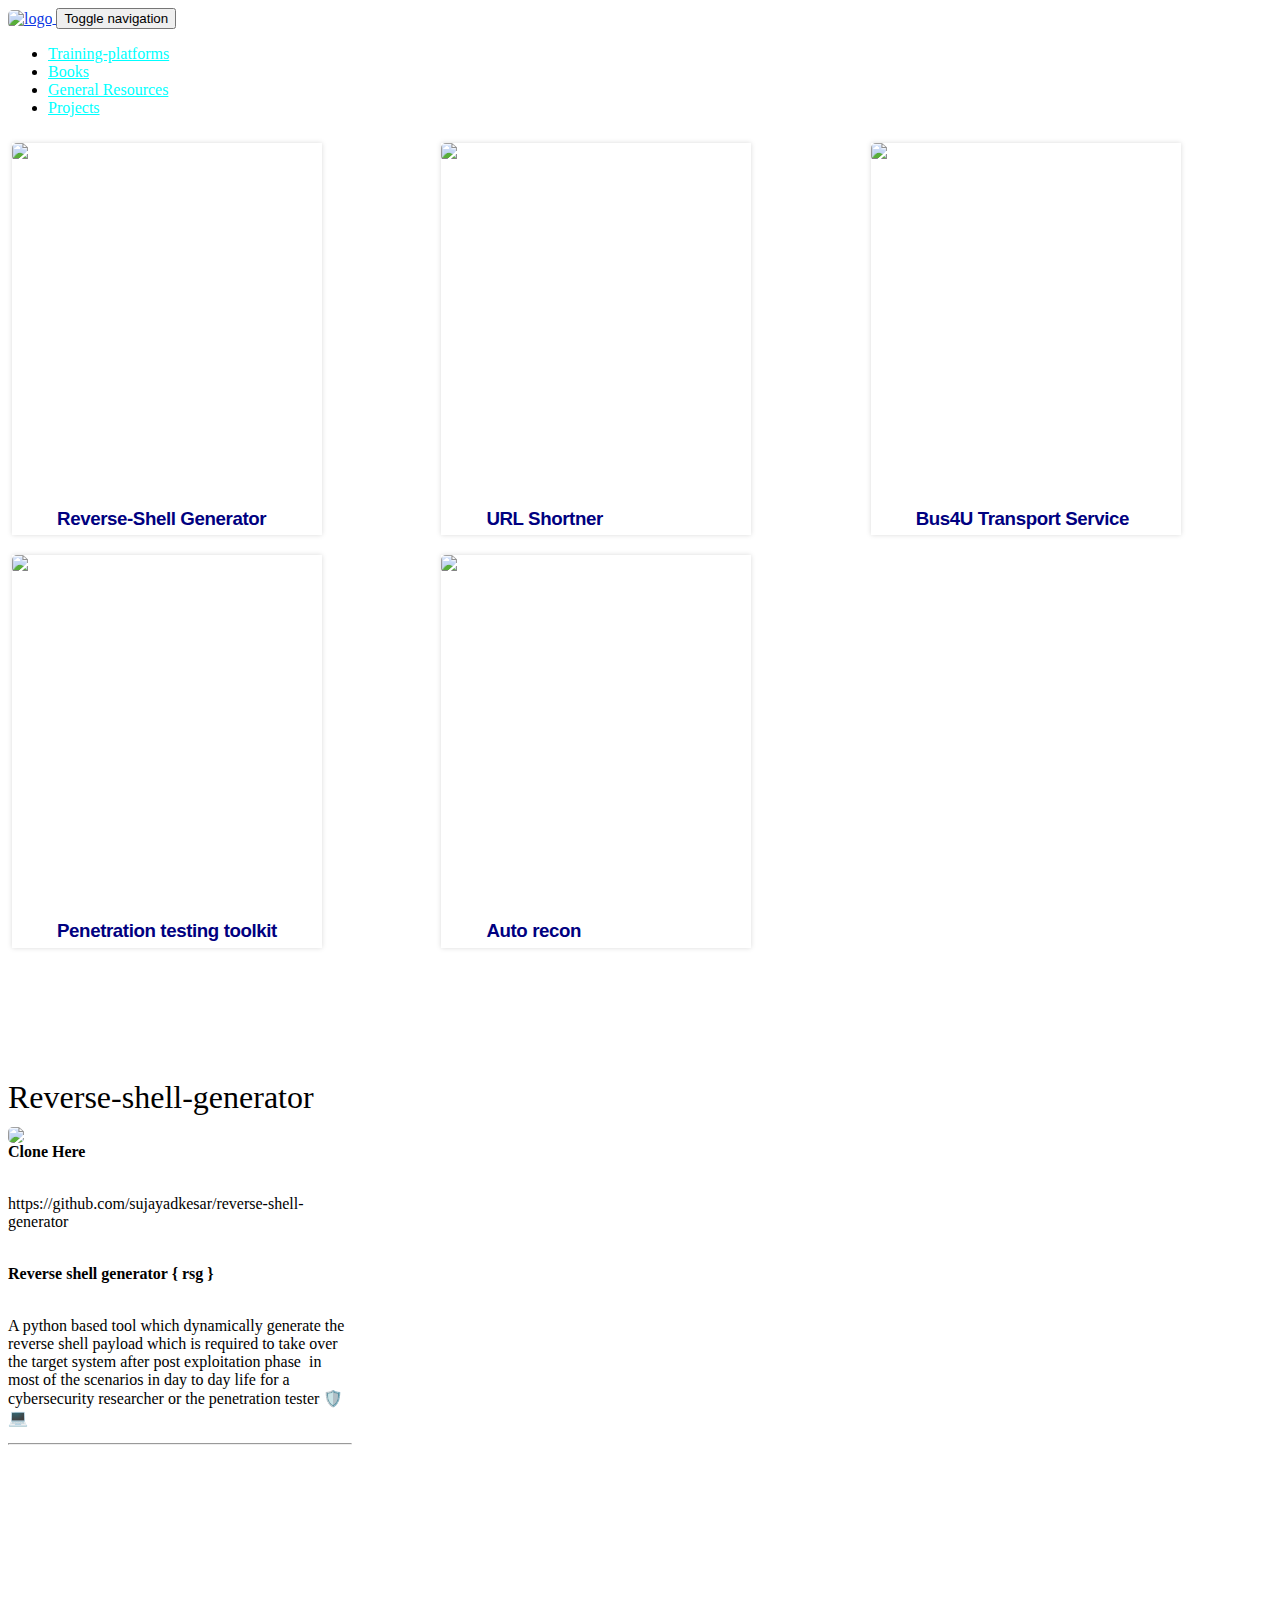
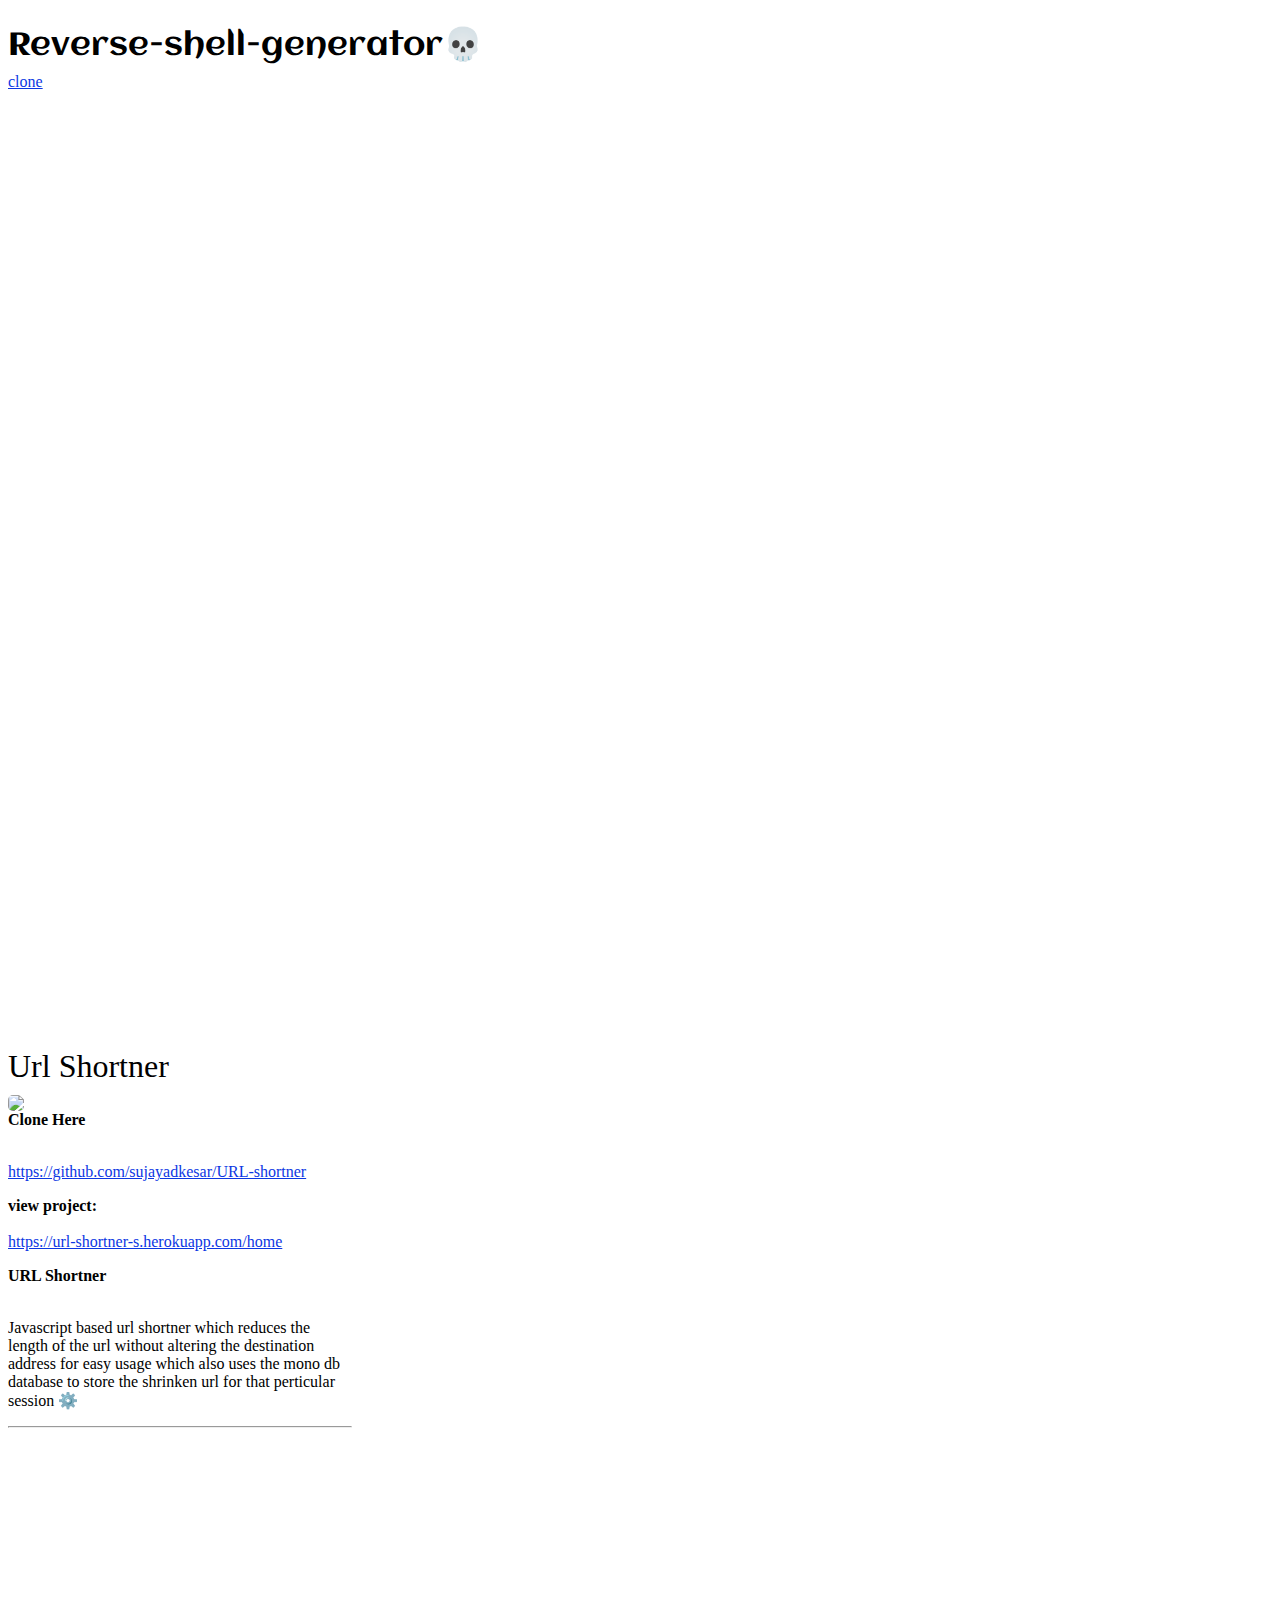
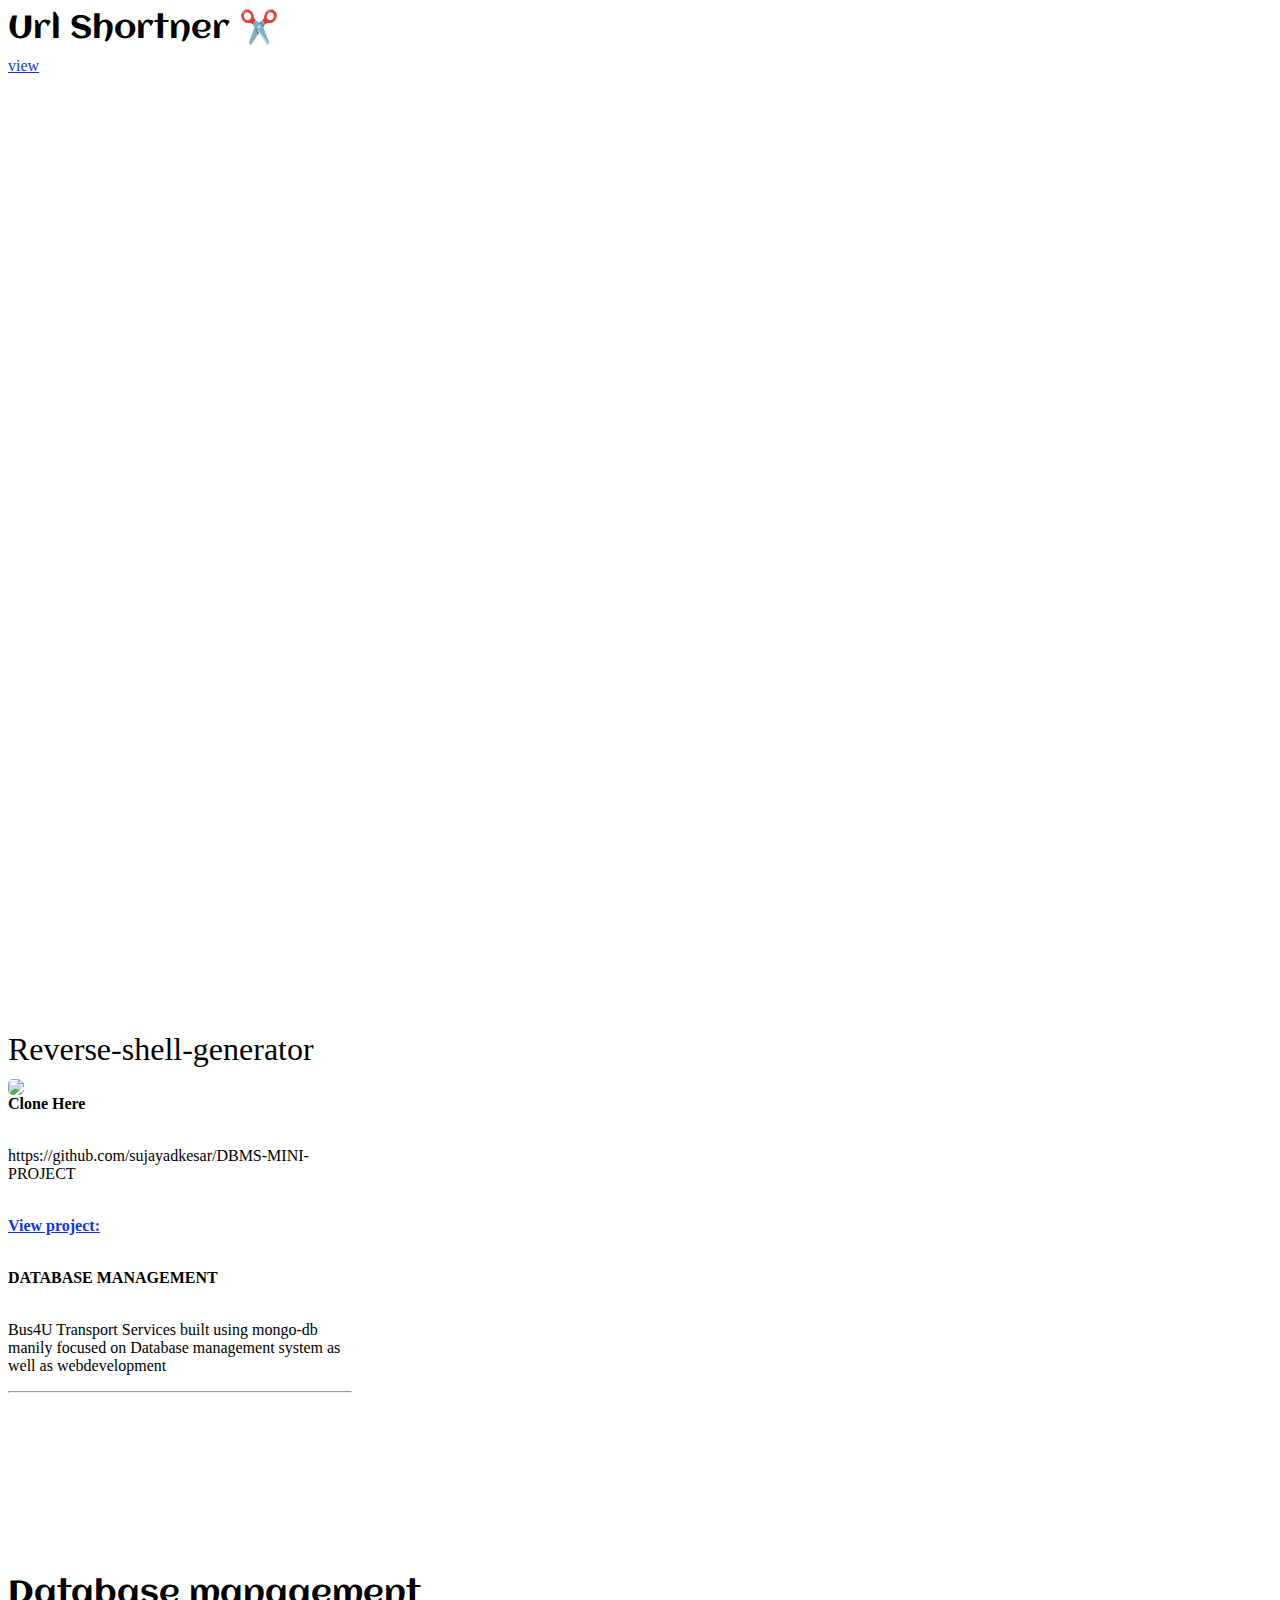
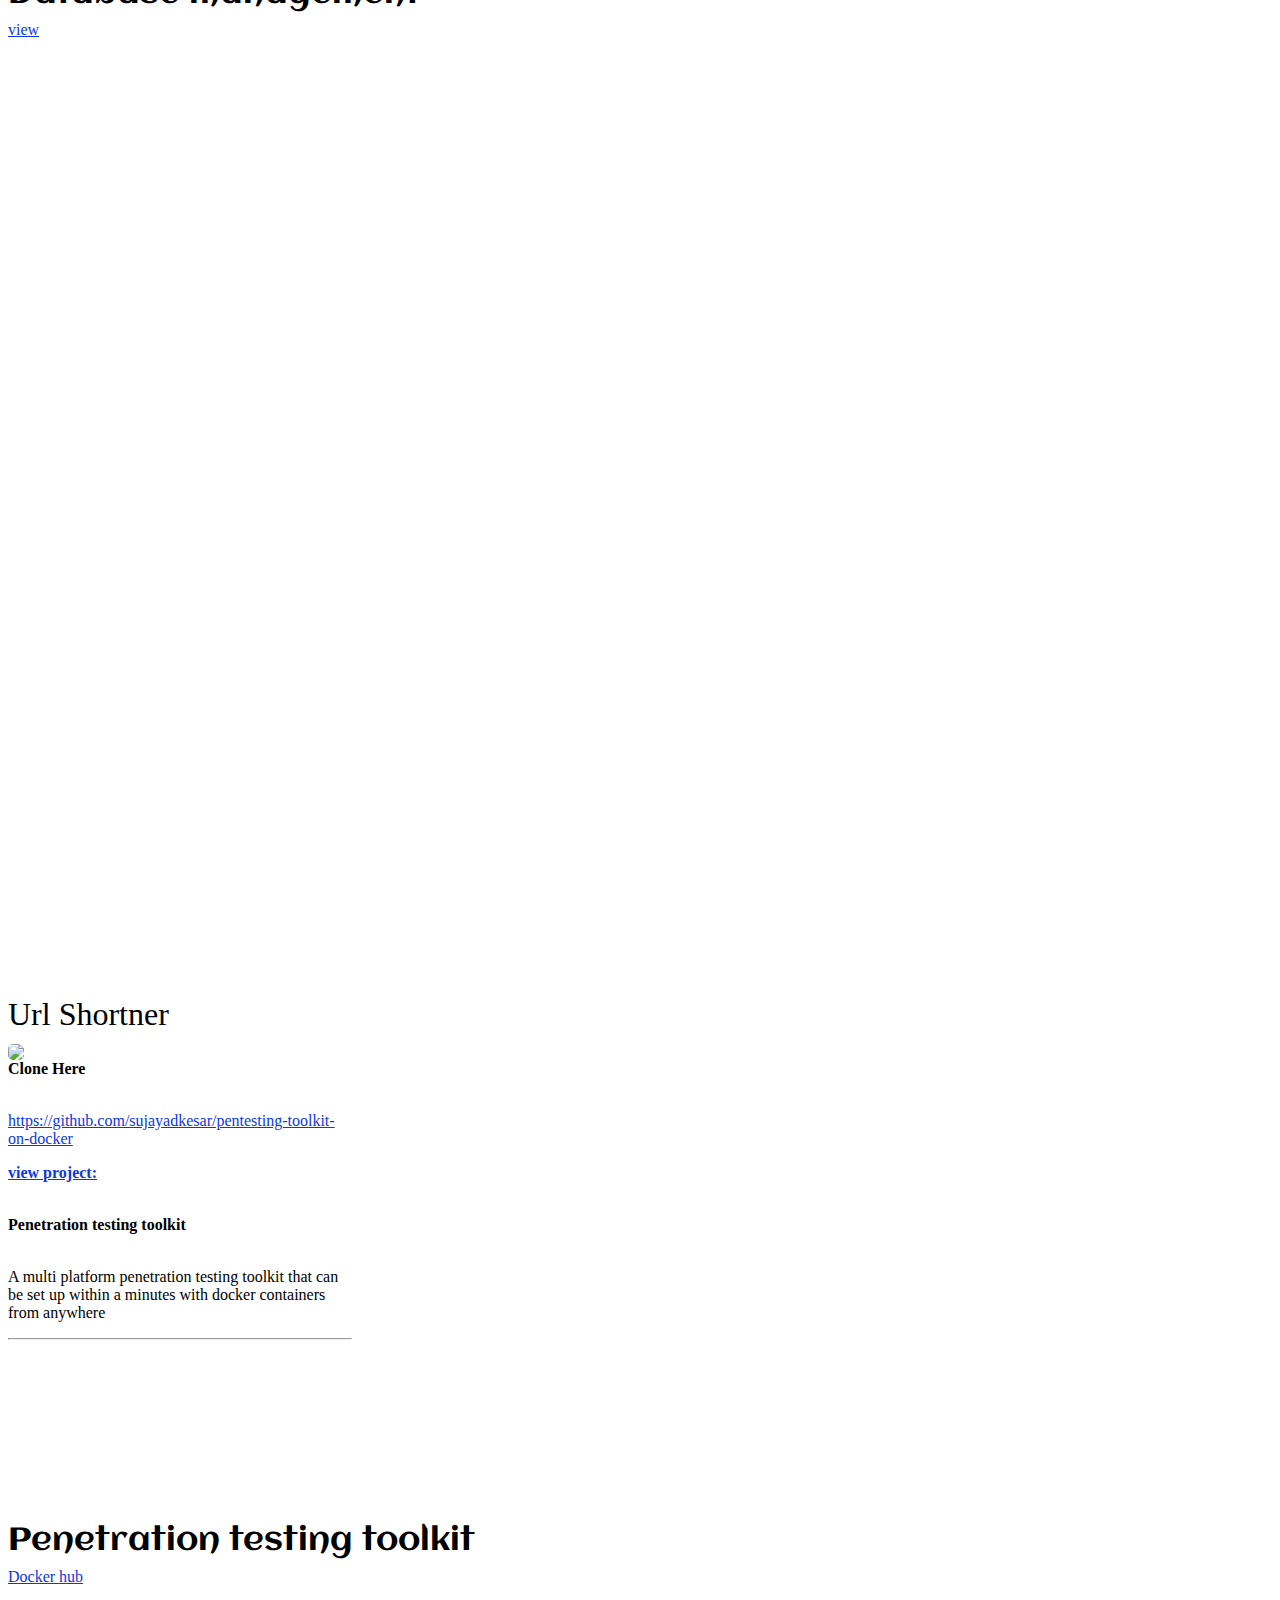
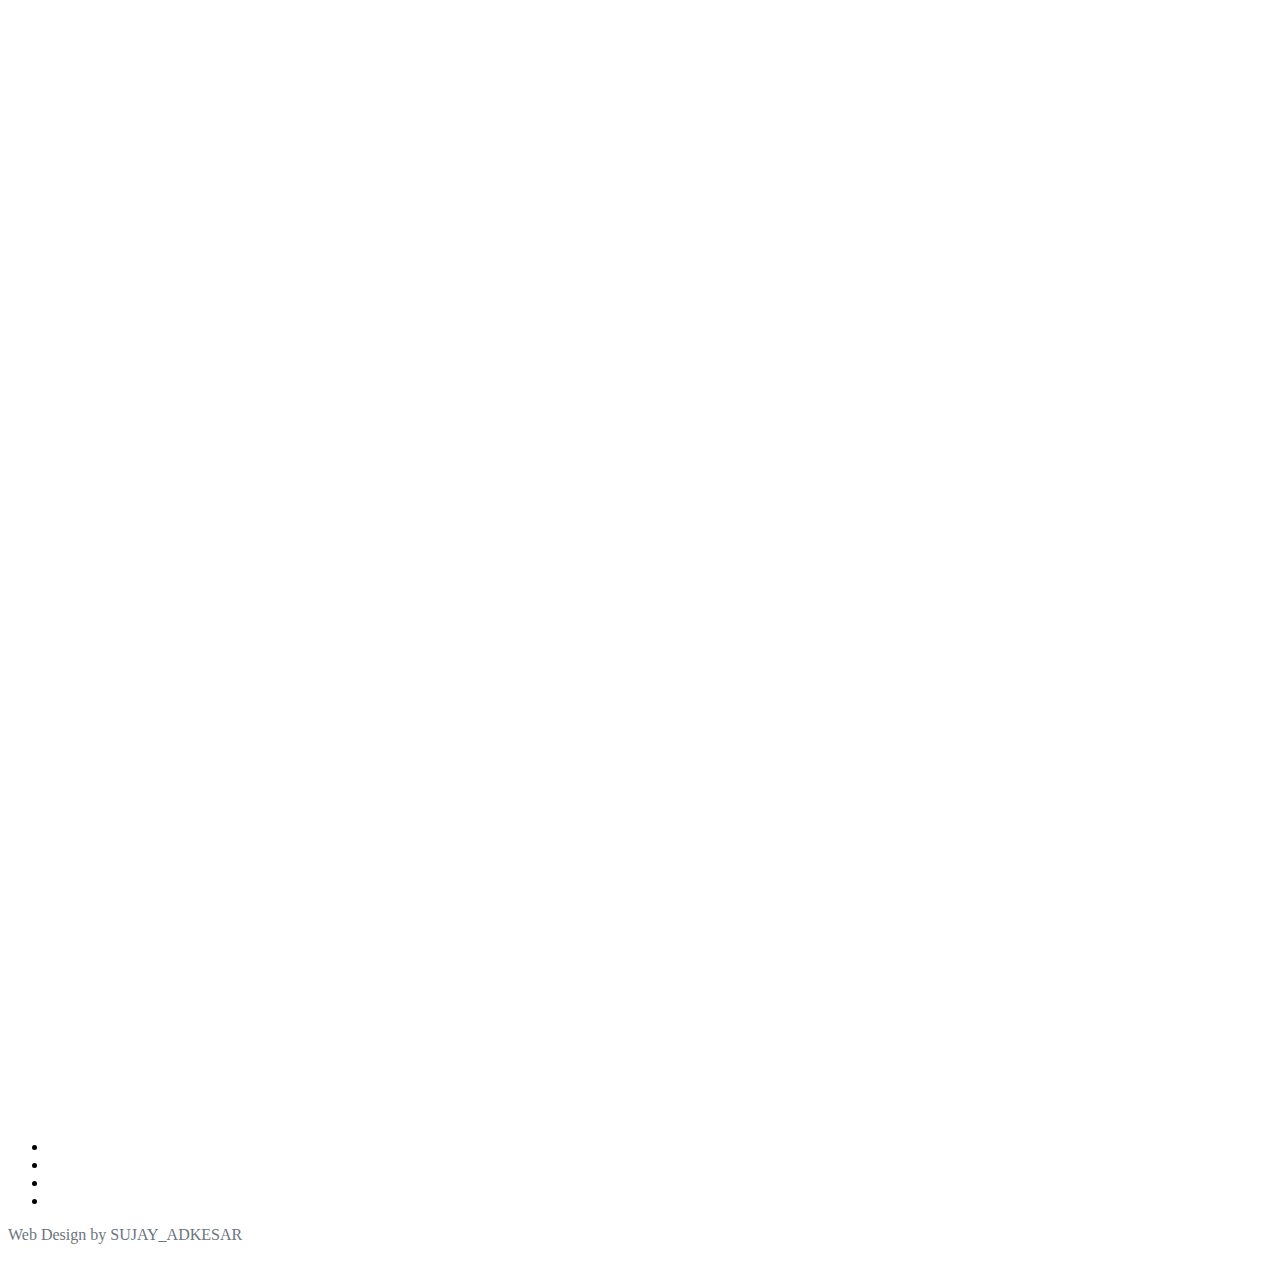
==== all-directories/portfolio-project-export/index.html @ 976db689 "updates" ====
<!DOCTYPE html>
<html lang="en">

<head>
    <meta charset="utf-8">
    <meta name="viewport" content="width=device-width, initial-scale=1.0, shrink-to-fit=no">
    <title>Projects</title>
    <link rel="icon" href="../../images/Screenshot 2022-08-11 130656.png">
    <link rel="stylesheet" href="assets/bootstrap/css/bootstrap.min.css">
    <link rel="stylesheet" href="https://fonts.googleapis.com/css?family=Aclonica&amp;display=swap">
    <link rel="stylesheet" href="assets/fonts/font-awesome.min.css">
    <link rel="stylesheet" href="assets/fonts/material-icons.min.css">
    <link rel="stylesheet" href="assets/css/Material-Card-.css">
    <link rel="stylesheet" href="assets/css/Navbar-Centered-Links-icons.css">
    <link rel="stylesheet" href="assets/css/Recipe-Card.css">
    <link rel="stylesheet" href="assets/css/Responsive-UI-Card-02.css">
    <link rel="stylesheet" href="assets/css/Video-Parallax-Background-v2-multiple-parallax.css">
    <link rel="stylesheet" href="assets/css/Video-Responsive.css">


    <link rel="stylesheet" href="https://fonts.googleapis.com/css?family=Titillium+Web:300,400,400i,600,700">
    <link rel="stylesheet" href="https://cdn.jsdelivr.net/gh/fancyapps/fancybox@3.5.2/dist/jquery.fancybox.min.css">
    <link rel="stylesheet" href="../project-overview/assets/css/Animated-Filterable-Gallery.css">
    <link rel="stylesheet" href="../project-overview/assets/css/Basic-fancyBox-Gallery-v2.css">
    <link rel="stylesheet" href="../project-overview/assets/css/Bold-BS4-Image-Caption-Hover-Effect-2.css">
    <link rel="stylesheet" href="../project-overview/https://cdnjs.cloudflare.com/ajax/libs/baguettebox.js/1.11.1/baguetteBox.min.css">
    <link rel="stylesheet" href="../project-overview/assets/css/Masonry-gallery-cards-responsive.css">
    <link rel="stylesheet" href="../project-overview/assets/css/News-Cards-4-Columns-v2.css">
</head>

<body>
    <nav class="navbar navbar-light navbar-expand-md py-3" >
        <div class="container" >
            <a class="navbar-brand d-flex align-items-center" href="../../index.html">
               <img src="../../images/Screenshot 2022-08-11 130656.png" alt="logo" height="50px" width="50px">
            </a>
                    <button data-bs-toggle="collapse" class="navbar-toggler" data-bs-target="#navcol-3"><span class="visually-hidden">Toggle navigation</span><span class="navbar-toggler-icon"></span></button>
            <div class="collapse navbar-collapse" id="navcol-3">
                <ul class="navbar-nav mx-auto">
                    <li class="nav-item"><a class="nav-link active" href="#landme" style="color:cyan;">Training-platforms</a></li>
                    <li class="nav-item"><a class="nav-link" href="#landme" style="color:cyan;">Books</a></li>
                    <li class="nav-item"><a class="nav-link" href="#landme" style="color:cyan;">General Resources</a></li>
                    <li class="nav-item"><a class="nav-link" href="./all-directories/portfolio-project-export/index.html" style="color:cyan;">Projects</a></li>
                    <!-- </ul><button class="btn btn-warning" type="button">Home</button> -->
            </div>
        </div>
    </nav>


    <body><div class="container">
        <div class="row">
      
      
      
          <div class="col-md-6 col-lg-4 col-xl-3">
            <figure class="snip1527">
              <div class="image" style="height:365px;">
                <img src="https://camo.githubusercontent.com/9c1bce57bb8de6b624ea1bb76d6ec90e632402fc434493b2520ff3955e6ed17c/68747470733a2f2f6e756c6c736563746f722e636f2f77702d636f6e74656e742f75706c6f6164732f323031372f31322f426173682d6e65772e73685f2e706e67"
                  alt="pr-sample25" />
                </div>
                <h3 style="color:navy; padding-left: 45px;">Reverse-Shell Generator</h3>
              <a href="#"></a>
            </figure>
          </div>
      
      
          <div class="col-md-6 col-lg-4 col-xl-3">
            <figure class="snip1527">
              <div class="image" style="height:365px;">
                <img src="https://github.com/sujayadkesar/portfolio/blob/main/all-directories/portfolio-project-export/assets/img/url.png?raw=true"
                  alt="pr-sample25" />
                </div>
                <h3 style="color:navy; padding-left: 45px;">URL Shortner</h3>
              <a href="#"></a>
            </figure>
          </div>
      
      
          <div class="col-md-6 col-lg-4 col-xl-3">
            <figure class="snip1527">
              <div class="image" style="height:365px;">
                <img src="https://github.com/sujayadkesar/portfolio/blob/main/all-directories/portfolio-project-export/assets/img/dbms.jpg?raw=true"
                  alt="pr-sample25" />
                </div>
                <h3 style="color:navy; padding-left: 45px;">Bus4U Transport Service</h3>
              <a href="#"></a>
            </figure>
          </div>
      
          
      
          <div class="col-md-6 col-lg-4 col-xl-3">
            <figure class="snip1527">
              <div class="image" style="height:365px;">
                <img src="https://github.com/sujayadkesar/portfolio/blob/main/all-directories/portfolio-project-export/assets/img/docker.png?raw=true"
                  alt="pr-sample25" />
                </div>
                <h3 style="color:navy; padding-left: 45px;">Penetration testing toolkit</h3>
              <a href="#"></a>
            </figure>
          </div>
      
      
      
          <div class="col-md-6 col-lg-4 col-xl-3">
            <figure class="snip1527">
              <div class="image" style="height:365px;">
                <img src="https://user-images.githubusercontent.com/95465072/191881886-b688a3a4-9649-45e2-a0d3-4bf0e55a912a.png"
                  alt="pr-sample25" />
                </div>
                <h3 style="color:navy; padding-left: 45px;">Auto recon</h3>
              <a href="#"></a>
            </figure>
          </div>
      
      
      
        </div>
      </div>






    <section style="padding-top: 120px;">
        <h1>Reverse-shell-generator</h1>
        <div class="container">
            <div class="row">
                <div class="col-md-4" style="width: 355px;">
                    <div class="blog-card blog-card-blog" style="width: 342.6px;">
                        <div class="blog-card-image"><a href="#"><img class="img-fluid img" src="https://camo.githubusercontent.com/9c1bce57bb8de6b624ea1bb76d6ec90e632402fc434493b2520ff3955e6ed17c/68747470733a2f2f6e756c6c736563746f722e636f2f77702d636f6e74656e742f75706c6f6164732f323031372f31322f426173682d6e65772e73685f2e706e67" /></a>
                            <div class="ripple-cont"></div>
                        </div>
                        <div class="blog-table" style="width: 343.6px;">
                            <p style="font-weight: bold;" >Clone Here</p>
                            <p><br/>https://github.com/sujayadkesar/reverse-shell-generator<br /><br /></p>
                            <p style="font-weight: bold;" >Reverse shell generator { rsg }</p>
                            <p><br />A python based tool which dynamically generate the reverse shell payload which is required to take over the target system after post exploitation phase  in most of the scenarios in day to day life for a cybersecurity researcher or the penetration tester 🛡️💻 <br /></p>
                            <hr />
                            <h4 class="blog-card-caption" style="margin: -31px 0px 8px;margin-bottom: -6px;margin-top: -26px;"></h4>
                        </div>
                    </div>
                </div>
            </div>
        </div>
    </section>
   
    <div style="padding-top: 200px;">
        <div class="parallax">
            <div class="container d-flex justify-content-center align-items-center parallax-content" style="height:100vh;">
                <div class="col-12 col-md-10 col-lg-8 d-flex justify-content-center flex-column">
                    <h1 style="font-family: Aclonica, sans-serif;color: var(--bs-gray-200);">Reverse-shell-generator💀</h1>
                    <div class="row">
                        <div class="col-md-3 d-flex justify-content-start ps-sm-5 pe-sm-5"><a class="btn btn-warning" role="button" href="https://github.com/sujayadkesar/reverse-shell-generator">clone</a></div>
                    </div>
                </div>
            </div>
          <div class="parallax-placeholder" style="background-image:url(&quot;assets/img/rsg.png&quot;);"></div>
        </div>
    </div>




    <section style="padding-top: 120px;">
        <h1>Url Shortner</h1>
        <div class="container">
            <div class="row">
                <div class="col-md-4" style="width: 355px;">
                    <div class="blog-card blog-card-blog" style="width: 342.6px;">
                        <div class="blog-card-image"><a href="#"><img class="img-fluid img" src="./assets/img/url.png" /></a>
                            <div class="ripple-cont"></div>
                        </div>
                        <div class="blog-table" style="width: 343.6px;">
                            <p style="font-weight: bold;" >Clone Here</p>
                            <p><br/> <a href="https://github.com/sujayadkesar/URL-shortner">https://github.com/sujayadkesar/URL-shortner</a> <br> <p> <b>view project:</b> <br><br> <a href="https://url-shortner-s.herokuapp.com/home">https://url-shortner-s.herokuapp.com/home</a> <br> </p></p>
                            <p style="font-weight: bold;" >URL Shortner</p>
                            <p><br />Javascript based url shortner which reduces the length of the url without altering the destination address for easy usage which also uses the mono db database to store the shrinken url for that perticular session ⚙️<br /></p>
                            <hr />
                            <h4 class="blog-card-caption" style="margin: -31px 0px 8px;margin-bottom: -6px;margin-top: -26px;"></h4>
                        </div>
                    </div>
                </div>
            </div>
        </div>
    </section>


    <div style="padding-top: 200px;">
        <div class="parallax">
            <div class="container d-flex justify-content-center align-items-center parallax-content" style="height:100vh;">
                <div class="col-12 col-md-10 col-lg-8 d-flex justify-content-center flex-column">
                    <h1 style="font-family: Aclonica, sans-serif;color: var(--bs-gray-200);">Url Shortner ✂️</h1>
                    <div class="row">
                        <div class="col-md-3 d-flex justify-content-start ps-sm-5 pe-sm-5"><a class="btn btn-warning" role="button" href="https://url-shortner-s.herokuapp.com/home">view</a></div>
                    </div>
                </div>
            </div>
            <div class="parallax-placeholder" style="background-image:url(&quot;assets/img/urlshortner.jpeg&quot;);"></div>
        </div>
    </div>


    <section style="padding-top: 120px;">
        <h1>Reverse-shell-generator</h1>
        <div class="container">
            <div class="row">
                <div class="col-md-4" style="width: 355px;">
                    <div class="blog-card blog-card-blog" style="width: 342.6px;">
                        <div class="blog-card-image"><a href="#"><img class="img-fluid img" src="./assets/img/dbms.jpg" /></a>
                            <div class="ripple-cont"></div>
                        </div>
                        <div class="blog-table" style="width: 343.6px;">
                            <p style="font-weight: bold;" >Clone Here</p>
                            <p><br/>https://github.com/sujayadkesar/DBMS-MINI-PROJECT <br><br> </p>
                            <p><a href="https://github.com/sujayadkesar/DBMS-MINI-PROJECT"><b>View project: <br><br></b> </a></p>
                            <p style="font-weight: bold;" >DATABASE MANAGEMENT</p>
                            <p><br />Bus4U Transport Services built using mongo-db manily focused on Database management system as well as webdevelopment <br /></p>
                            <hr />
                            <h4 class="blog-card-caption" style="margin: -31px 0px 8px;margin-bottom: -6px;margin-top: -26px;"></h4>
                        </div>
                    </div>
                </div>
            </div>
        </div>
    </section>


    <div style="padding-top: 200px;">
        <div class="parallax">
            <div class="container d-flex justify-content-center align-items-center parallax-content" style="height:100vh;">
                <div class="col-12 col-md-10 col-lg-8 d-flex justify-content-center flex-column">
                    <h1 style="font-family: Aclonica, sans-serif;color: var(--bs-gray-200);">Database management&nbsp;</h1>
                    <div class="row">
                        <div class="col-md-3 d-flex justify-content-start ps-sm-5 pe-sm-5"><a class="btn btn-warning" role="button" href="https://github.com/sujayadkesar/DBMS-MINI-PROJECT">view</a></div>
                    </div>
                </div>
            </div>
            <div class="parallax-placeholder" style="background-image:url(&quot;assets/img/db.png&quot;);"></div>
        </div>
    </div>



    <section style="padding-top: 120px;">
        <h1>Url Shortner</h1>
        <div class="container">
            <div class="row">
                <div class="col-md-4" style="width: 355px;">
                    <div class="blog-card blog-card-blog" style="width: 342.6px;">
                        <div class="blog-card-image"><a href="#"><img class="img-fluid img" src="./assets/img/docker.png" /></a>
                            <div class="ripple-cont"></div>
                        </div>
                        <div class="blog-table" style="width: 343.6px;">
                            <p style="font-weight: bold;" >Clone Here</p>
                            <p><br/> <a href="https://github.com/sujayadkesar/pentesting-toolkit-on-docker">https://github.com/sujayadkesar/pentesting-toolkit-on-docker</a> <br> <p> <b> <a href="https://hub.docker.com/r/sujayadkesar/penetration-testing-toolkit">view project:</b></a> <br><br>  </p></p>
                            <p style="font-weight: bold;" >Penetration testing toolkit</p>
                            <p><br />A multi platform penetration testing toolkit that can be set up within a minutes with docker containers from anywhere<br /></p>
                            <hr />
                            <h4 class="blog-card-caption" style="margin: -31px 0px 8px;margin-bottom: -6px;margin-top: -26px;"></h4>
                        </div>
                    </div>
                </div>
            </div>
        </div>
    </section>



    <div style="padding-top: 200px; padding-bottom:300px;">
        <div class="parallax">
            <div class="container d-flex justify-content-center align-items-center parallax-content" style="height:100vh;">
                <div class="col-12 col-md-10 col-lg-8 d-flex justify-content-center flex-column">
                    <h1 style="font-family: Aclonica, sans-serif;color: var(--bs-gray-200);">Penetration testing toolkit</h1>
                    <div class="row">
                        <div class="col-md-3 d-flex justify-content-start ps-sm-5 pe-sm-5"><a class="btn btn-warning" role="button" href="https://hub.docker.com/r/sujayadkesar/penetration-testing-toolkit">Docker hub</a></div>
                    </div>
                </div>
            </div>
            <div class="parallax-placeholder" style="background-image:url(&quot;assets/img/docker.png&quot;);"></div>
        </div>
    </div>

    <footer id="footerpad">
        <div class="container">
            <div class="row">
                <div class="col-md-6 col-lg-8 mx-auto">
                    <ul class="list-inline text-center">
                        <li class="list-inline-item"><a href="https://github.com/sujayadkesar"><span class="fa-stack fa-lg"><i class="fa fa-circle fa-stack-2x"></i><i class="fa fa-github fa-stack-1x fa-inverse"></i></span></a></li>
                        <li class="list-inline-item"><a href="https://twitter.com/SUJAY_ADKESAR"><span class="fa-stack fa-lg"><i class="fa fa-circle fa-stack-2x"></i><i class="fa fa-twitter fa-stack-1x fa-inverse"></i></span></a></li>
                        <li class="list-inline-item"><a href="https://instagram.com/sujay_adkesar"><span class="fa-stack fa-lg"><i class="fa fa-circle fa-stack-2x"></i><i class="fa fa-instagram fa-stack-1x fa-inverse"></i></span></a></li>
                        <li class="list-inline-item"><a href="https://linkedin.com/in/sujay_adkesar"><span class="fa-stack fa-lg"><i class="fa fa-circle fa-stack-2x"></i><i class="fa fa-linkedin fa-stack-1x fa-inverse"></i></span></a></li>
                    </ul>
                    <p class="copyright text-muted text-center">Web Design by SUJAY_ADKESAR</p>
                </div>
            </div>
        </div>
      </footer>

    <script src="assets/bootstrap/js/bootstrap.min.js"></script>
    <script src="assets/js/Video-Parallax-Background-v2.js"></script>

    <script src="https://cdnjs.cloudflare.com/ajax/libs/baguettebox.js/1.11.1/baguetteBox.min.js"></script>
    <script src="../project-overview/assets/js/Animated-Filterable-Gallery.js"></script>
    <script src="../project-overview/assets/js/Animated-Filterable-Gallery-1.js"></script>
    <script src="https://cdn.jsdelivr.net/gh/fancyapps/fancybox@3.5.2/dist/jquery.fancybox.min.js"></script>
    <script src="../project-overview/assets/js/Lightbox-Gallery.js"></script>


</body>

</html>
---- all-directories/project-overview/assets/css/Animated-Filterable-Gallery.css ----
.filtr-item {
  padding-top: 30px;
}

.filtr-controls span {
  cursor: pointer;
}

.filtr-controls span.active {
  left: 0;
  background-color: #ffffff !important;
}

.filtr-loading {
  border: 5px solid #333;
  position: relative;
  border-radius: 40px;
  height: 40px;
  left: 50%;
  margin: 80px 0;
  opacity: 0;
  top: 0;
  width: 40px;
  z-index: 2;
  -webkit-animation: pulsate 1s ease-out infinite;
  animation: pulsate 1s ease-out infinite;
}

@keyframes pulsate {
}

#portfolio {
  background-color: #FFDD99;
  text-align: center;
}

#portfolio .container span {
  background: #ebc985;
  padding: 0px 18px;
  border-radius: 5px;
  margin-bottom: 5px;
}

#portfolio .container .filtr-container img {
  width: 90%;
}

.gallery-pt--body {
  display: inline-block;
  padding: 0;
  margin: 0;
}

.gallery-pt--filter-container {
  text-align: center;
  padding: 20px 0;
  font-size: 24px;
  text-decoration: none;
  /*color: #ccc;*/
}

.gallery-pt--filter-container a {
  color: #ccc;
  text-decoration: none;
}

.gallery-pt--filter-container .list-item {
  padding: 0;
  margin: 0;
}

.gallery-pt--filter-container li:after {
  content: " / ";
  color: #ddd;
}

.gallery-pt--filter-container li:last-child:after {
  content: "";
}

.gallery-pt--filter-container li a:hover {
  color: rgb(76,177,249);
}

.gallery-pt--filter-container li.active a {
  color: lightgreen;
}

.gallery-pt--body .thumbnail {
  border: none;
}

.gallery-pt--body .item {
  padding: 0;
}

* {
  -webkit-box-sizing: border-box;
  -moz-box-sizing: border-box;
  box-sizing: border-box;
}

#portfolio p {
  color: #25231e;
}

#portfolio h2 {
  font-weight: 700;
  margin-bottom: 40px;
  padding-top: 40px;
  color: #393939;
}

#portfolio h2::after {
  background-color: #e5c37f;
  width: 100px;
  height: 3px;
  display: block;
  content: '';
  text-align: center;
  margin: auto;
  margin-top: 15px;
}

#portfolio .intro {
  font-size: 16px;
  max-width: 500px;
  margin: 0 auto;
}

#portfolio .into p {
  margin-bottom: 0;
}
---- all-directories/project-overview/assets/css/Bold-BS4-Image-Caption-Hover-Effect-2.css ----
.hover {
  overflow: hidden;
  position: relative;
  padding-bottom: 60%;
}

.hover-overlay {
  width: 100%;
  height: 100%;
  position: absolute;
  top: 0;
  left: 0;
  z-index: 90;
  transition: all 0.4s;
}

.hover img {
  width: 100%;
  position: absolute;
  top: 0;
  left: 0;
  transition: all 0.3s;
}

.hover-2 .hover-overlay {
  background: linear-gradient(to top, rgba(0, 0, 0, 0.4), rgba(0, 0, 0, 0.1));
}

.hover-2-title {
  position: absolute;
  top: 50%;
  left: 0;
  text-align: center;
  width: 100%;
  z-index: 99;
  transition: all 0.3s;
}

.hover-2-description {
  width: 100%;
  position: absolute;
  bottom: 0;
  opacity: 0;
  left: 0;
  text-align: center;
  z-index: 99;
  transition: all 0.3s;
}

.hover-2:hover .hover-2-title {
  transform: translateY(-1.5rem);
}

.hover-2:hover .hover-2-description {
  bottom: 0.5rem;
  opacity: 1;
}

.hover-2:hover .hover-overlay {
  background: linear-gradient(to top, rgba(0, 0, 0, 0.9), rgba(0, 0, 0, 0.1));
}
---- all-directories/project-overview/assets/css/Masonry-gallery-cards-responsive.css ----
*, *::before, *::after {
  box-sizing: border-box;
}

h1, .h1, h2, .h2, h3, .h3, h4, .h4, h5, .h5, h6, .h6 {
  margin-top: 0;
  margin-bottom: 0.5rem;
  font-weight: 500;
  line-height: 1.2;
}

h5, .h5 {
  font-size: 1.25rem;
}

p {
  margin-top: 0;
  margin-bottom: 1rem;
}

a {
  color: #0c37e3;
  text-decoration: underline;
}

a:hover {
  color: #08259a;
}

img, svg {
  vertical-align: middle;
}

.row {
  --bs-gutter-x: 1.5rem;
  --bs-gutter-y: 0;
  display: flex;
  flex: 1 0 100%;
  flex-wrap: wrap;
  margin-top: calc(var(--bs-gutter-y) * -1);
  margin-right: calc(var(--bs-gutter-x) / -2);
  margin-left: calc(var(--bs-gutter-x) / -2);
}

.row > * {
  flex-shrink: 0;
  width: 100%;
  max-width: 100%;
  padding-right: calc(var(--bs-gutter-x) / 2);
  padding-left: calc(var(--bs-gutter-x) / 2);
  margin-top: var(--bs-gutter-y);
}

@media (min-width: 576px) {
  .col-sm-6 {
    flex: 0 0 auto;
    width: 50%;
  }
}

@media (min-width: 992px) {
  .col-lg-4 {
    flex: 0 0 auto;
    width: 33.3333333333%;
  }
}

.card {
  position: relative;
  display: flex;
  flex-direction: column;
  min-width: 0;
  word-wrap: break-word;
  background-color: #fff;
  background-clip: border-box;
  box-shadow: 0 0.125rem 0.25rem rgba(0, 0, 0, 0.075);
  border-radius: 1.125rem;
}

.card-body {
  flex: 1 1 auto;
  padding: 1rem 1rem;
}

.card-title {
  margin-bottom: 0.5rem;
}

.card-img, .card-img-top, .card-img-bottom {
  width: 100%;
}

.card-img, .card-img-top {
  border-top-left-radius: calc(1.125rem - 1px);
  border-top-right-radius: calc(1.125rem - 1px);
}

.mb-4 {
  margin-bottom: 1.5rem !important;
}

.p-3 {
  padding: 1rem !important;
}

.text-muted {
  color: #6c757d !important;
}

.card:hover {
  filter: opacity(0.5);
}
---- all-directories/project-overview/assets/css/News-Cards-4-Columns-v2.css ----
.snip1527 {
  box-shadow: 0 0 5px rgba(0, 0, 0, 0.15);
  color: #ffffff;
  float: left;
  font-family: 'Lato', Arial, sans-serif;
  font-size: 16px;
  margin: 10px 1%;
  max-width: 310px;
  min-width: 250px;
  overflow: hidden;
  position: relative;
  text-align: left;
  width: 100%;
}

.snip1527 * {
  -webkit-box-sizing: border-box;
  box-sizing: border-box;
  -webkit-transition: all 0.25s ease;
  transition: all 0.25s ease;
}

.snip1527 img {
  max-width: 100%;
  vertical-align: top;
  position: relative;
}

.snip1527 figcaption {
  padding: 25px 20px 25px;
  position: absolute;
  bottom: 0;
  z-index: 1;
}

.snip1527 figcaption:before {
  position: absolute;
  top: 0;
  bottom: 0;
  left: 0;
  right: 0;
  background: #096b92;
  content: '';
  background: -moz-linear-gradient(90deg, #126daa 0%, #27ffbe 100%, #73faff 100%);
  background: -webkit-linear-gradient(90deg, #126daa 0%, #27ffbe 100%, #73faff 100%);
  background: linear-gradient(90deg, #126daa 0%, #27ffbe 100%, #73faff 100%);
  opacity: 0.8;
  z-index: -1;
}

.snip1527 .date {
  background-color: #fff;
  border-radius: 50%;
  color: #126daa;
  font-size: 18px;
  font-weight: 700;
  min-height: 48px;
  min-width: 48px;
  padding: 10px 0;
  position: absolute;
  right: 15px;
  text-align: center;
  text-transform: uppercase;
  top: -25px;
}

.snip1527 .date span {
  display: block;
  line-height: 14px;
}

.snip1527 .date .month {
  font-size: 11px;
}

.snip1527 h3, .snip1527 p {
  margin: 0;
  padding: 0;
}

.snip1527 h3 {
  display: inline-block;
  font-weight: 700;
  letter-spacing: -0.4px;
  margin-bottom: 5px;
}

.snip1527 p {
  font-size: 0.8em;
  line-height: 1.6em;
  margin-bottom: 0px;
}

.snip1527 a {
  left: 0;
  right: 0;
  top: 0;
  bottom: 0;
  position: absolute;
  z-index: 1;
}

.snip1527:hover img, .snip1527.hover img {
  -webkit-transform: scale(1.1);
  transform: scale(1.1);
}

img {
  border-radius: 5px;
}

img {
  border-radius: 5px;
}
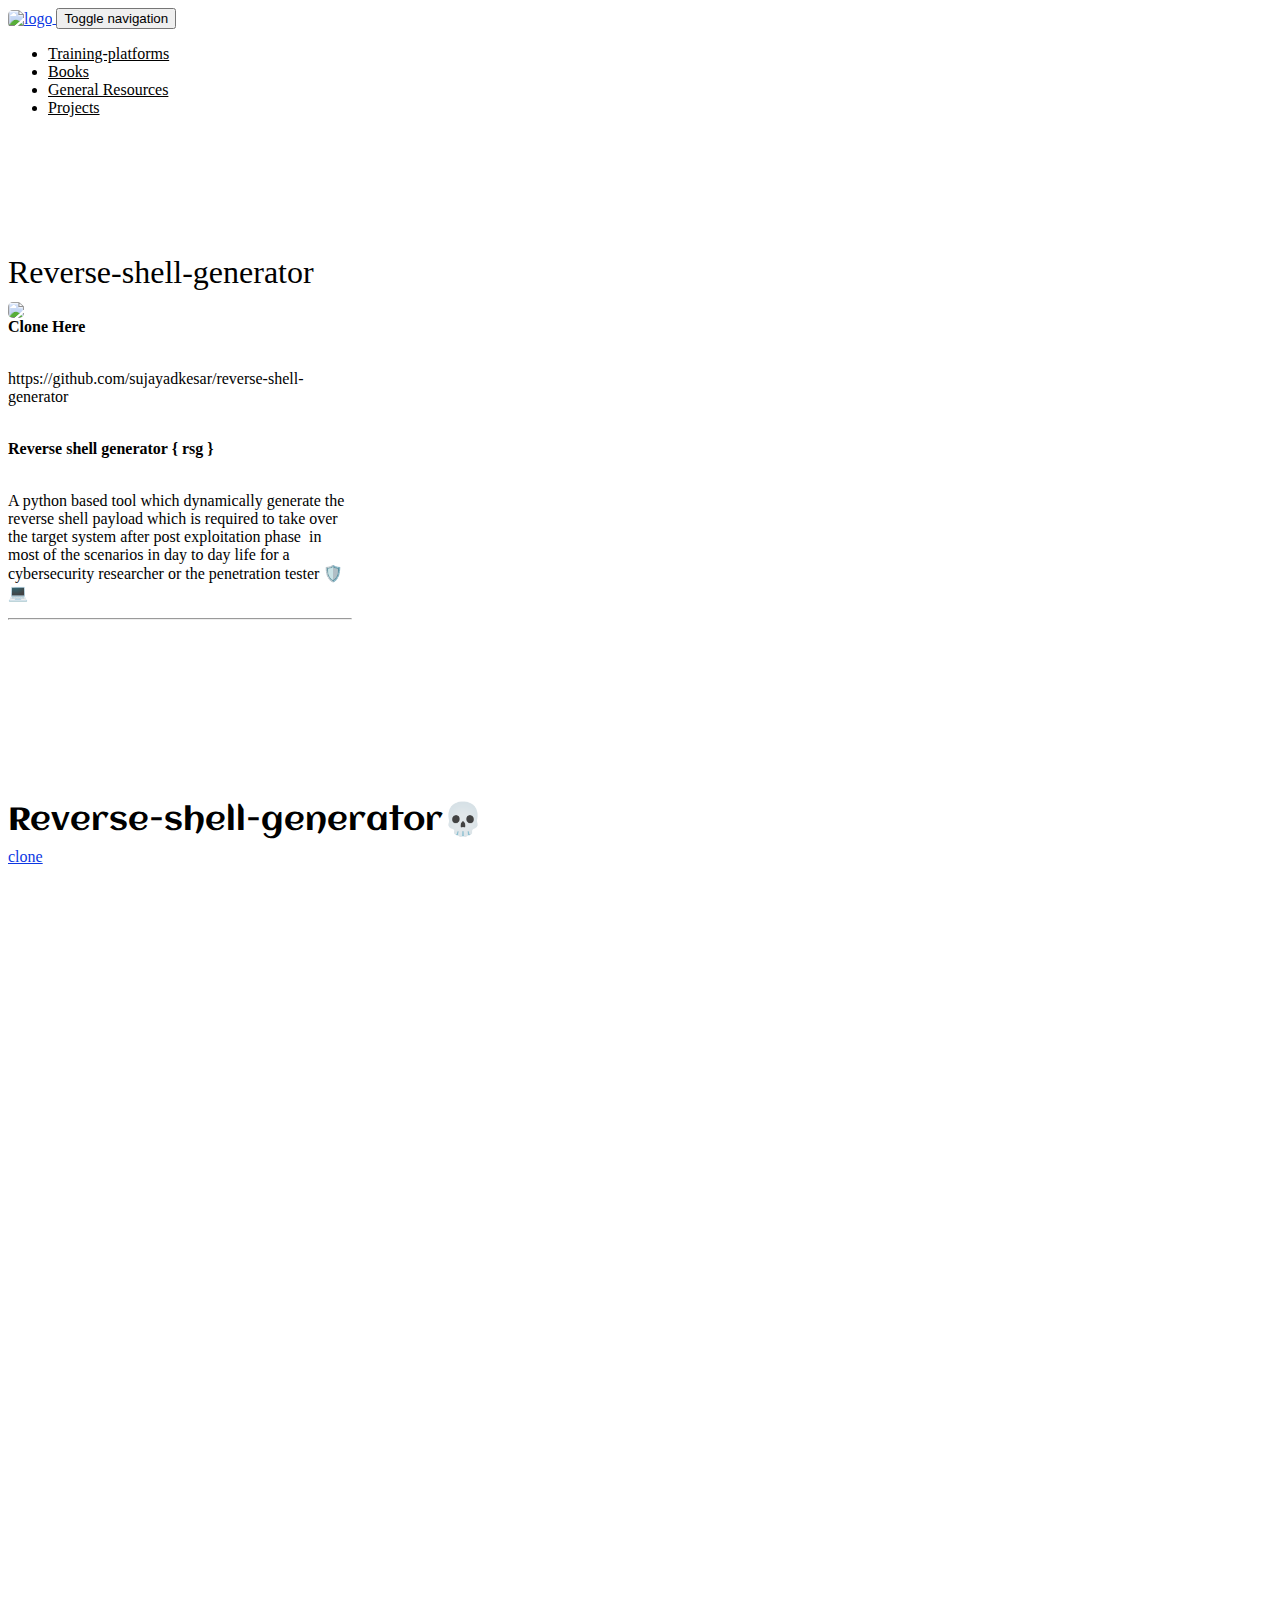
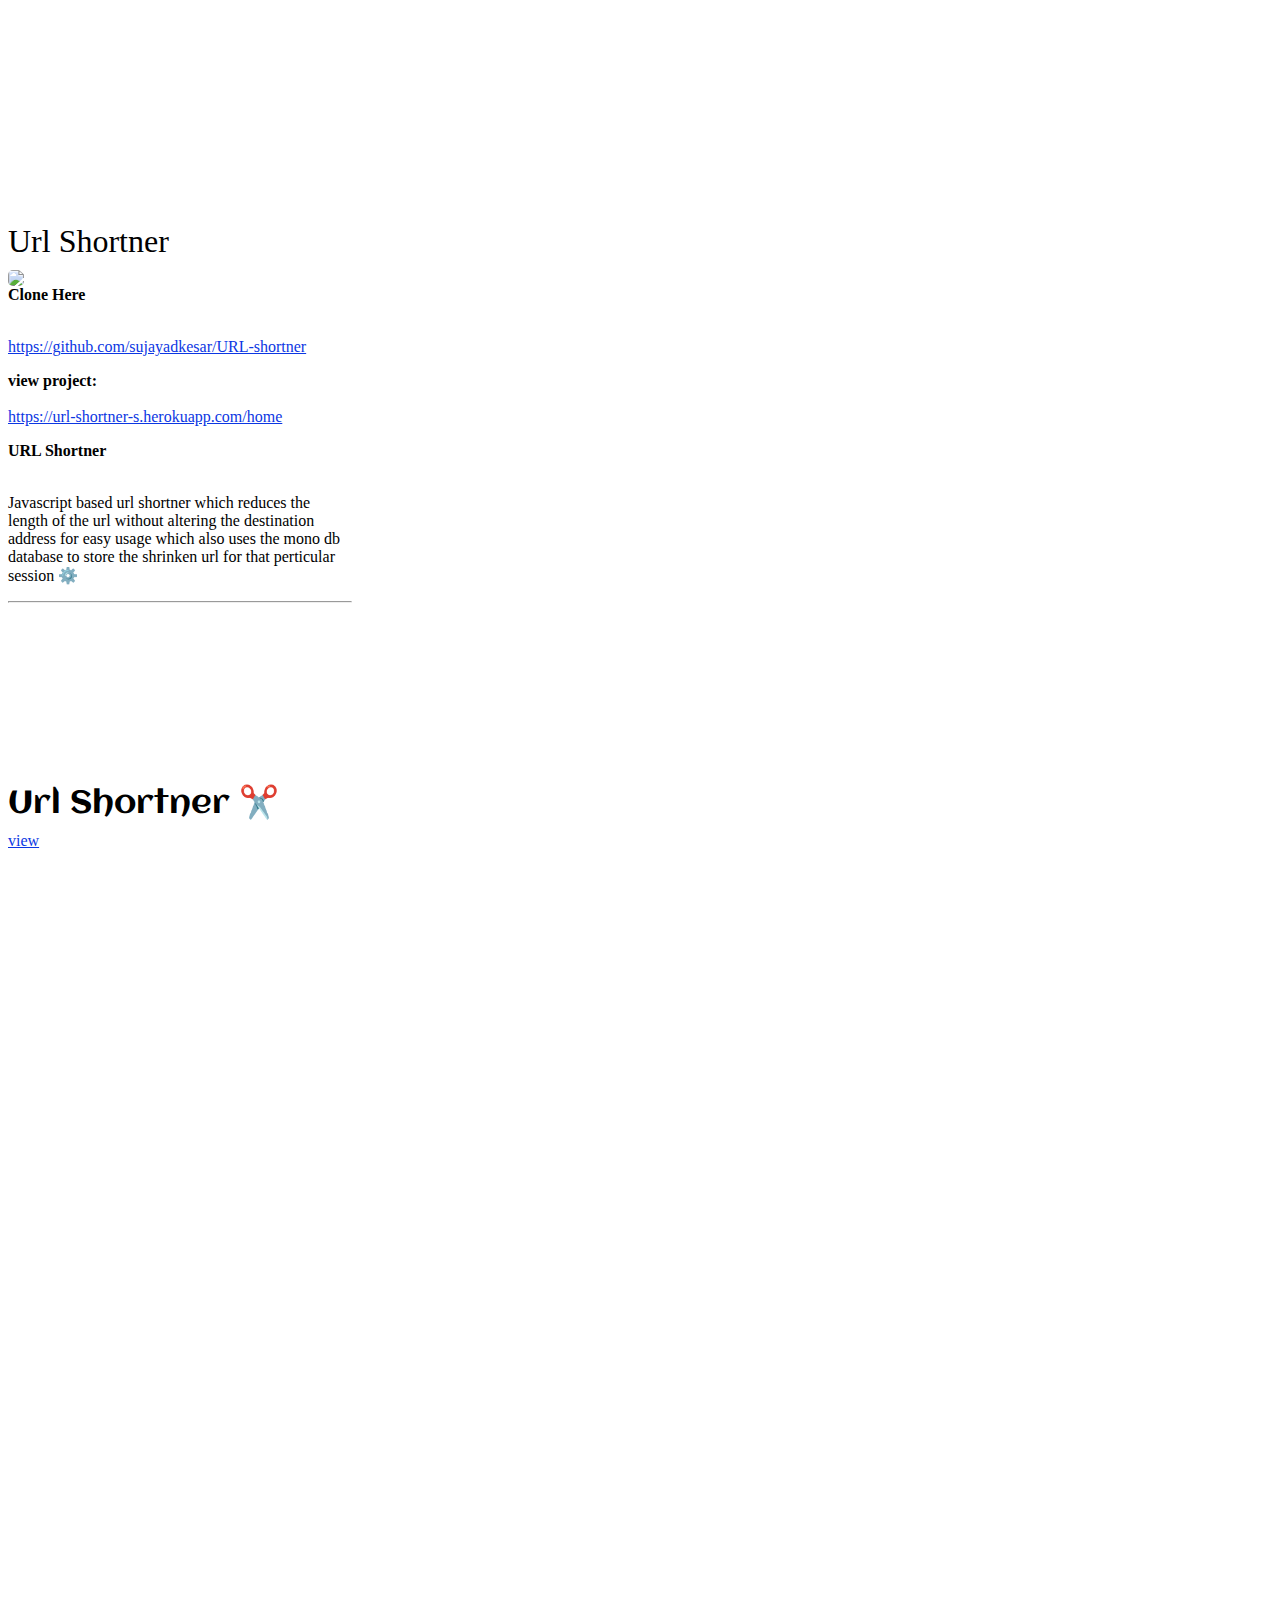
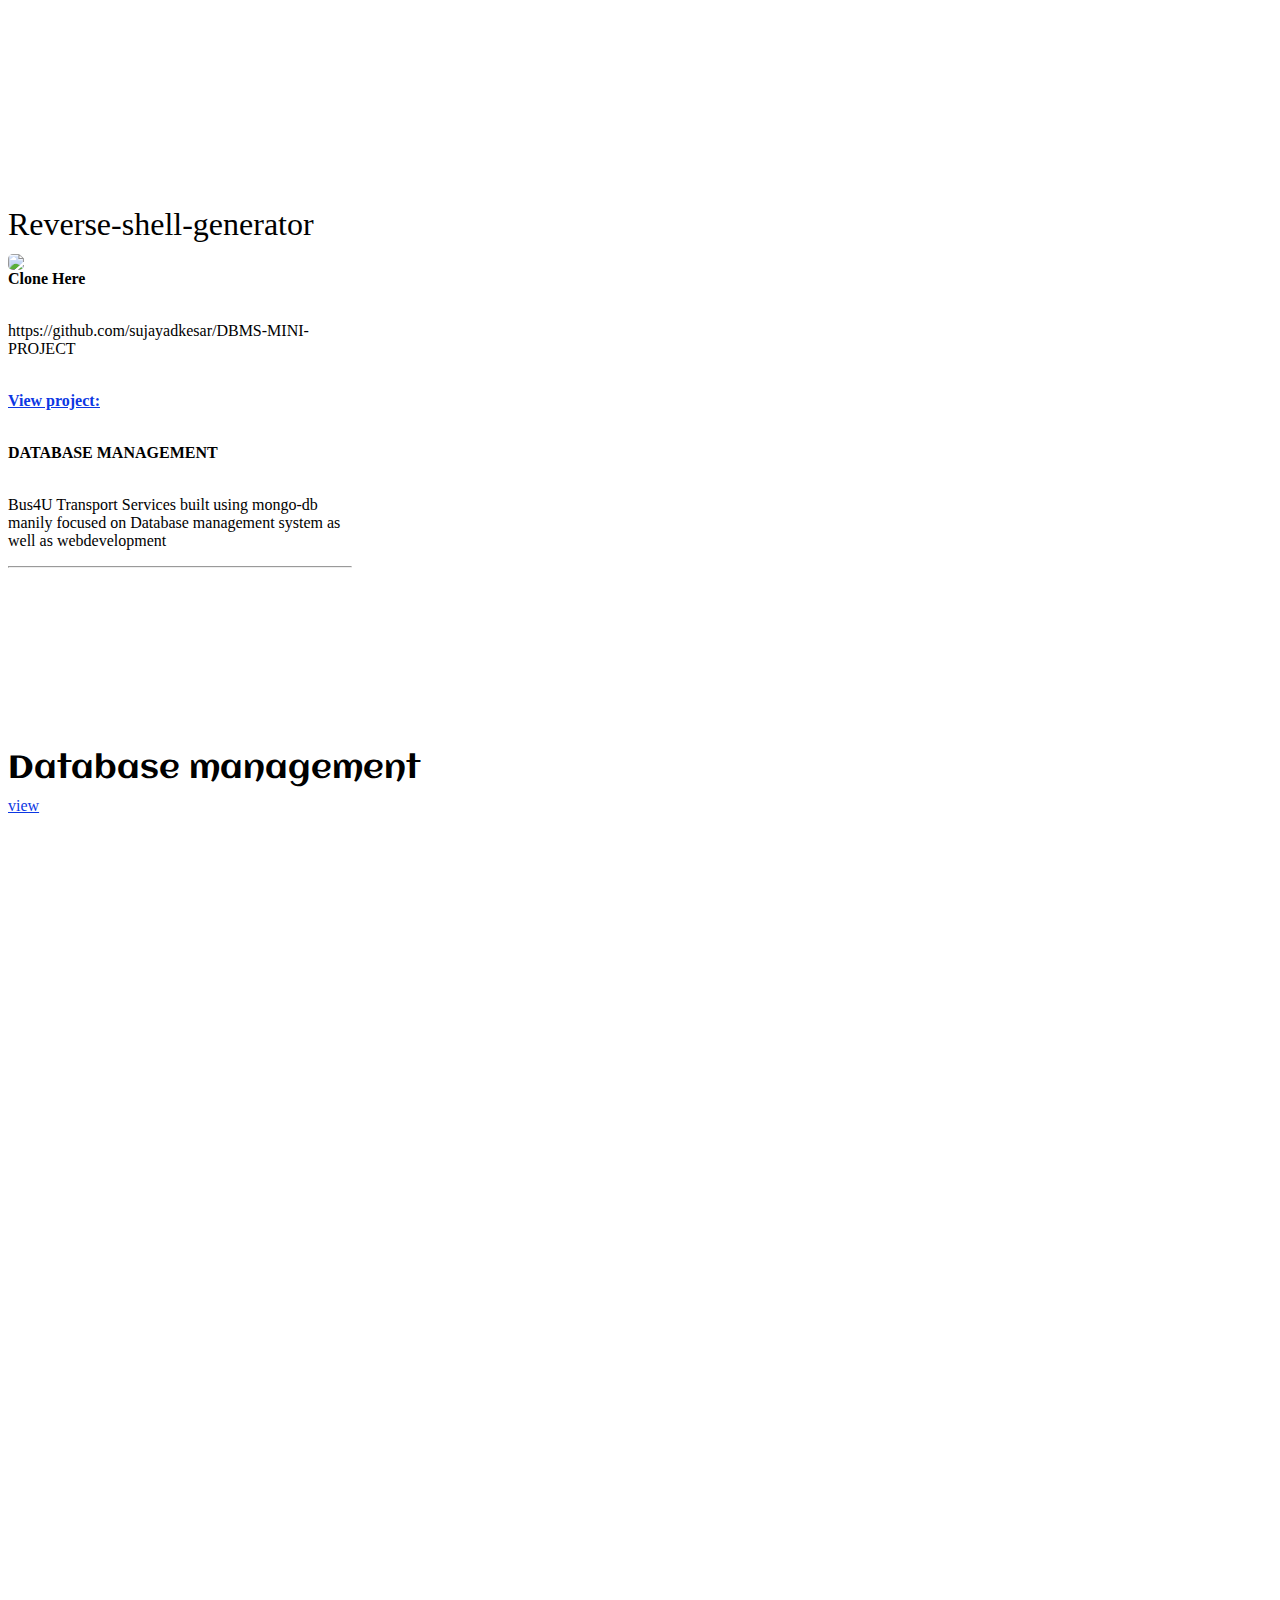
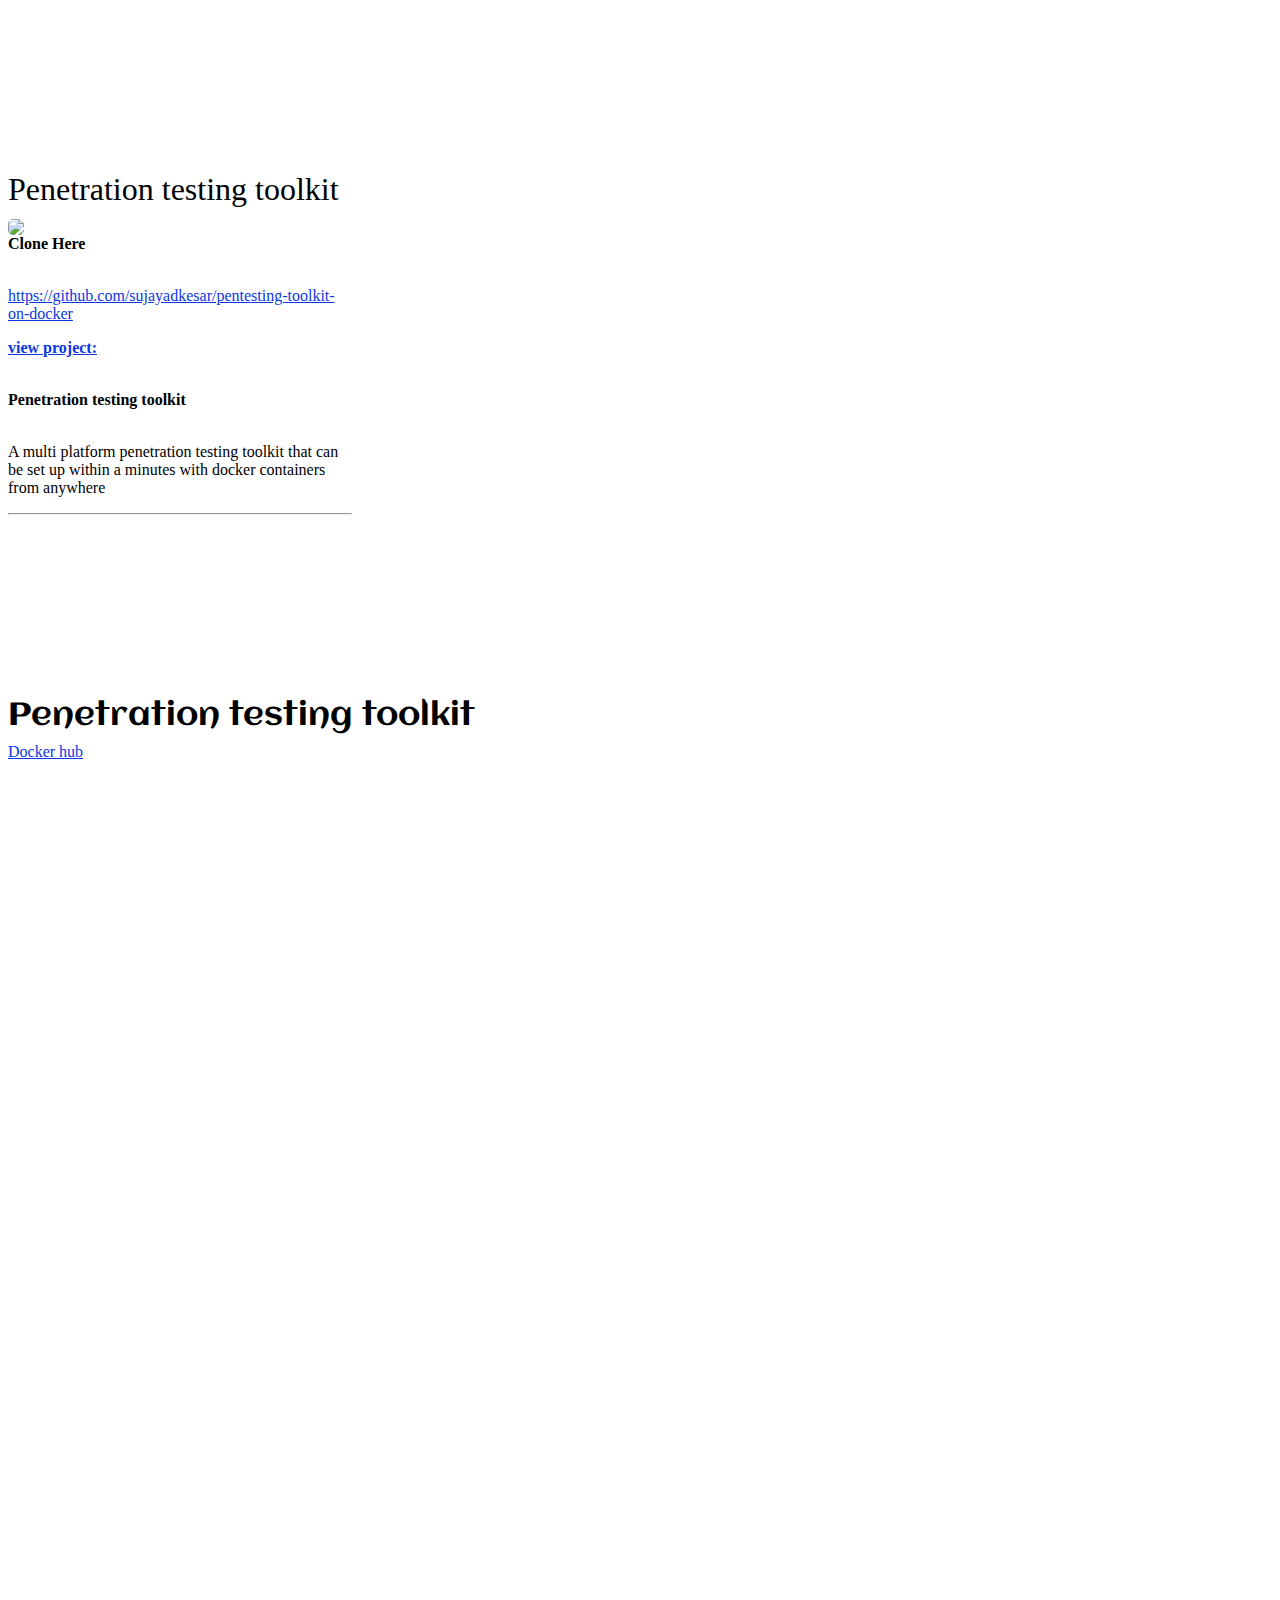
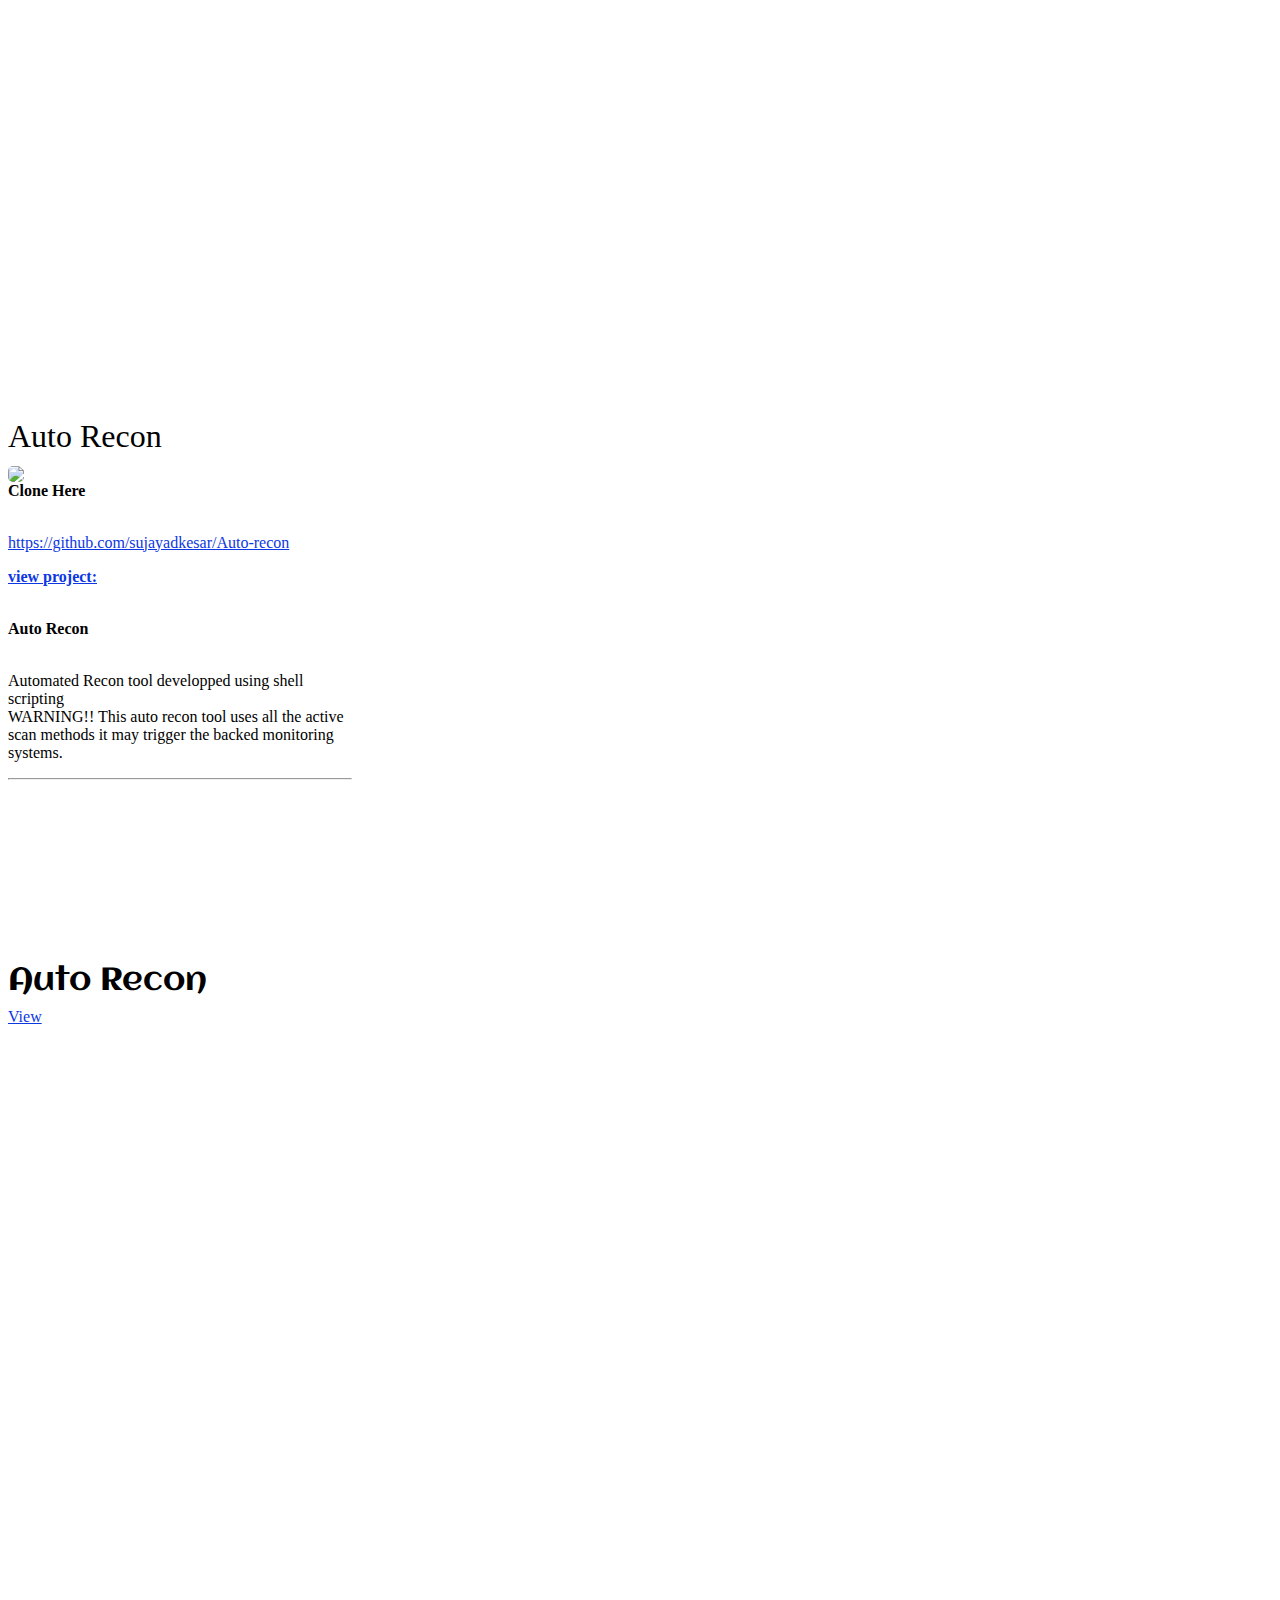
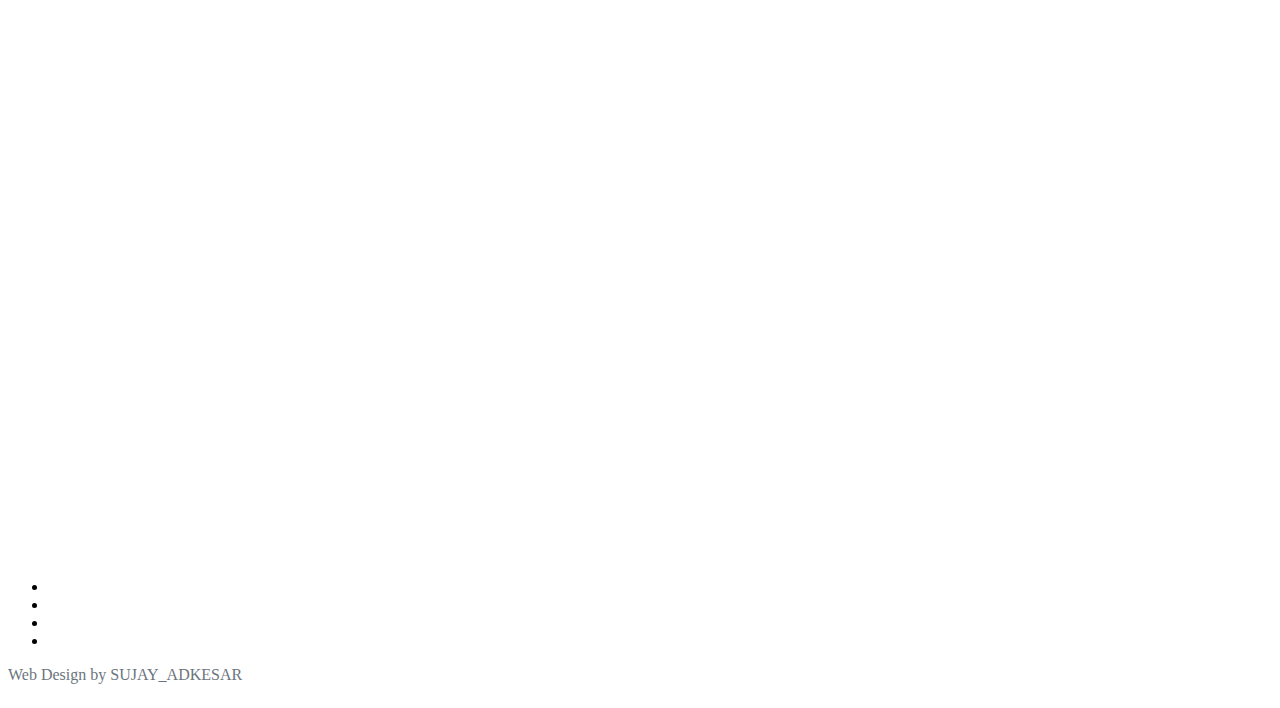
==== commit 182a7640: "Update index.html" ====
--- a/all-directories/portfolio-project-export/index.html
+++ b/all-directories/portfolio-project-export/index.html
@@ -37,16 +37,16 @@
                     <button data-bs-toggle="collapse" class="navbar-toggler" data-bs-target="#navcol-3"><span class="visually-hidden">Toggle navigation</span><span class="navbar-toggler-icon"></span></button>
             <div class="collapse navbar-collapse" id="navcol-3">
                 <ul class="navbar-nav mx-auto">
-                    <li class="nav-item"><a class="nav-link active" href="#landme" style="color:cyan;">Training-platforms</a></li>
-                    <li class="nav-item"><a class="nav-link" href="#landme" style="color:cyan;">Books</a></li>
-                    <li class="nav-item"><a class="nav-link" href="#landme" style="color:cyan;">General Resources</a></li>
-                    <li class="nav-item"><a class="nav-link" href="./all-directories/portfolio-project-export/index.html" style="color:cyan;">Projects</a></li>
+                    <li class="nav-item"><a class="nav-link active" href="#landme" style="color:black;">Training-platforms</a></li>
+                    <li class="nav-item"><a class="nav-link" href="#landme" style="color:black;">Books</a></li>
+                    <li class="nav-item"><a class="nav-link" href="#landme" style="color:black;">General Resources</a></li>
+                    <li class="nav-item"><a class="nav-link" href="./all-directories/portfolio-project-export/index.html" style="color:black;">Projects</a></li>
                     <!-- </ul><button class="btn btn-warning" type="button">Home</button> -->
             </div>
         </div>
     </nav>
 
-
+<!-- 
     <body><div class="container">
         <div class="row">
       
@@ -116,7 +116,7 @@
       
       
         </div>
-      </div>
+      </div> -->
 
 
 
@@ -244,7 +244,7 @@
 
 
     <section style="padding-top: 120px;">
-        <h1>Url Shortner</h1>
+        <h1>Penetration testing toolkit</h1>
         <div class="container">
             <div class="row">
                 <div class="col-md-4" style="width: 355px;">
@@ -281,6 +281,60 @@
             <div class="parallax-placeholder" style="background-image:url(&quot;assets/img/docker.png&quot;);"></div>
         </div>
     </div>
+
+
+
+
+    <section style="padding-top: 120px;">
+        <h1>Auto Recon</h1>
+        <div class="container">
+            <div class="row">
+                <div class="col-md-4" style="width: 355px;">
+                    <div class="blog-card blog-card-blog" style="width: 342.6px;">
+                        <div class="blog-card-image"><a href="#"><img class="img-fluid img" src="https://user-images.githubusercontent.com/95465072/191880370-3183e421-59a9-49f8-8109-6f7eed865caa.png" /></a>
+                            <div class="ripple-cont"></div>
+                        </div>
+                        <div class="blog-table" style="width: 343.6px;">
+                            <p style="font-weight: bold;" >Clone Here</p>
+                            <p><br/> <a href="https://github.com/sujayadkesar/Auto-recon">https://github.com/sujayadkesar/Auto-recon</a> <br> <p> <b> <a href="https://hub.docker.com/r/sujayadkesar/penetration-testing-toolkit">view project:</b></a> <br><br>  </p></p>
+                            <p style="font-weight: bold;" >Auto Recon</p>
+                            <p><br/>Automated Recon tool developped using shell scripting <br> WARNING!! This auto recon tool uses all the active scan methods it may trigger the backed monitoring systems. <br/></p>
+                            <hr />
+                            <h4 class="blog-card-caption" style="margin: -31px 0px 8px;margin-bottom: -6px;margin-top: -26px;"></h4>
+                        </div>
+                    </div>
+                </div>
+            </div>
+        </div>
+    </section>
+
+
+
+    <div style="padding-top: 200px; padding-bottom:300px;">
+        <div class="parallax">
+            <div class="container d-flex justify-content-center align-items-center parallax-content" style="height:100vh;">
+                <div class="col-12 col-md-10 col-lg-8 d-flex justify-content-center flex-column">
+                    <h1 style="font-family: Aclonica, sans-serif;color: var(--bs-gray-200);">Auto Recon</h1>
+                    <div class="row">
+                        <div class="col-md-3 d-flex justify-content-start ps-sm-5 pe-sm-5"><a class="btn btn-warning" role="button" href="https://hub.docker.com/r/sujayadkesar/Auto-recon">View</a></div>
+                    </div>
+                </div>
+            </div>
+            <div class="parallax-placeholder" style="background-image:url(&quot;https://user-images.githubusercontent.com/95465072/191881886-b688a3a4-9649-45e2-a0d3-4bf0e55a912a.png&quot;);"></div>
+        </div>
+    </div>
+
+
+
+
+
+
+
+
+
+
+
+
 
     <footer id="footerpad">
         <div class="container">
@@ -310,4 +364,4 @@
 
 </body>
 
-</html>+</html>
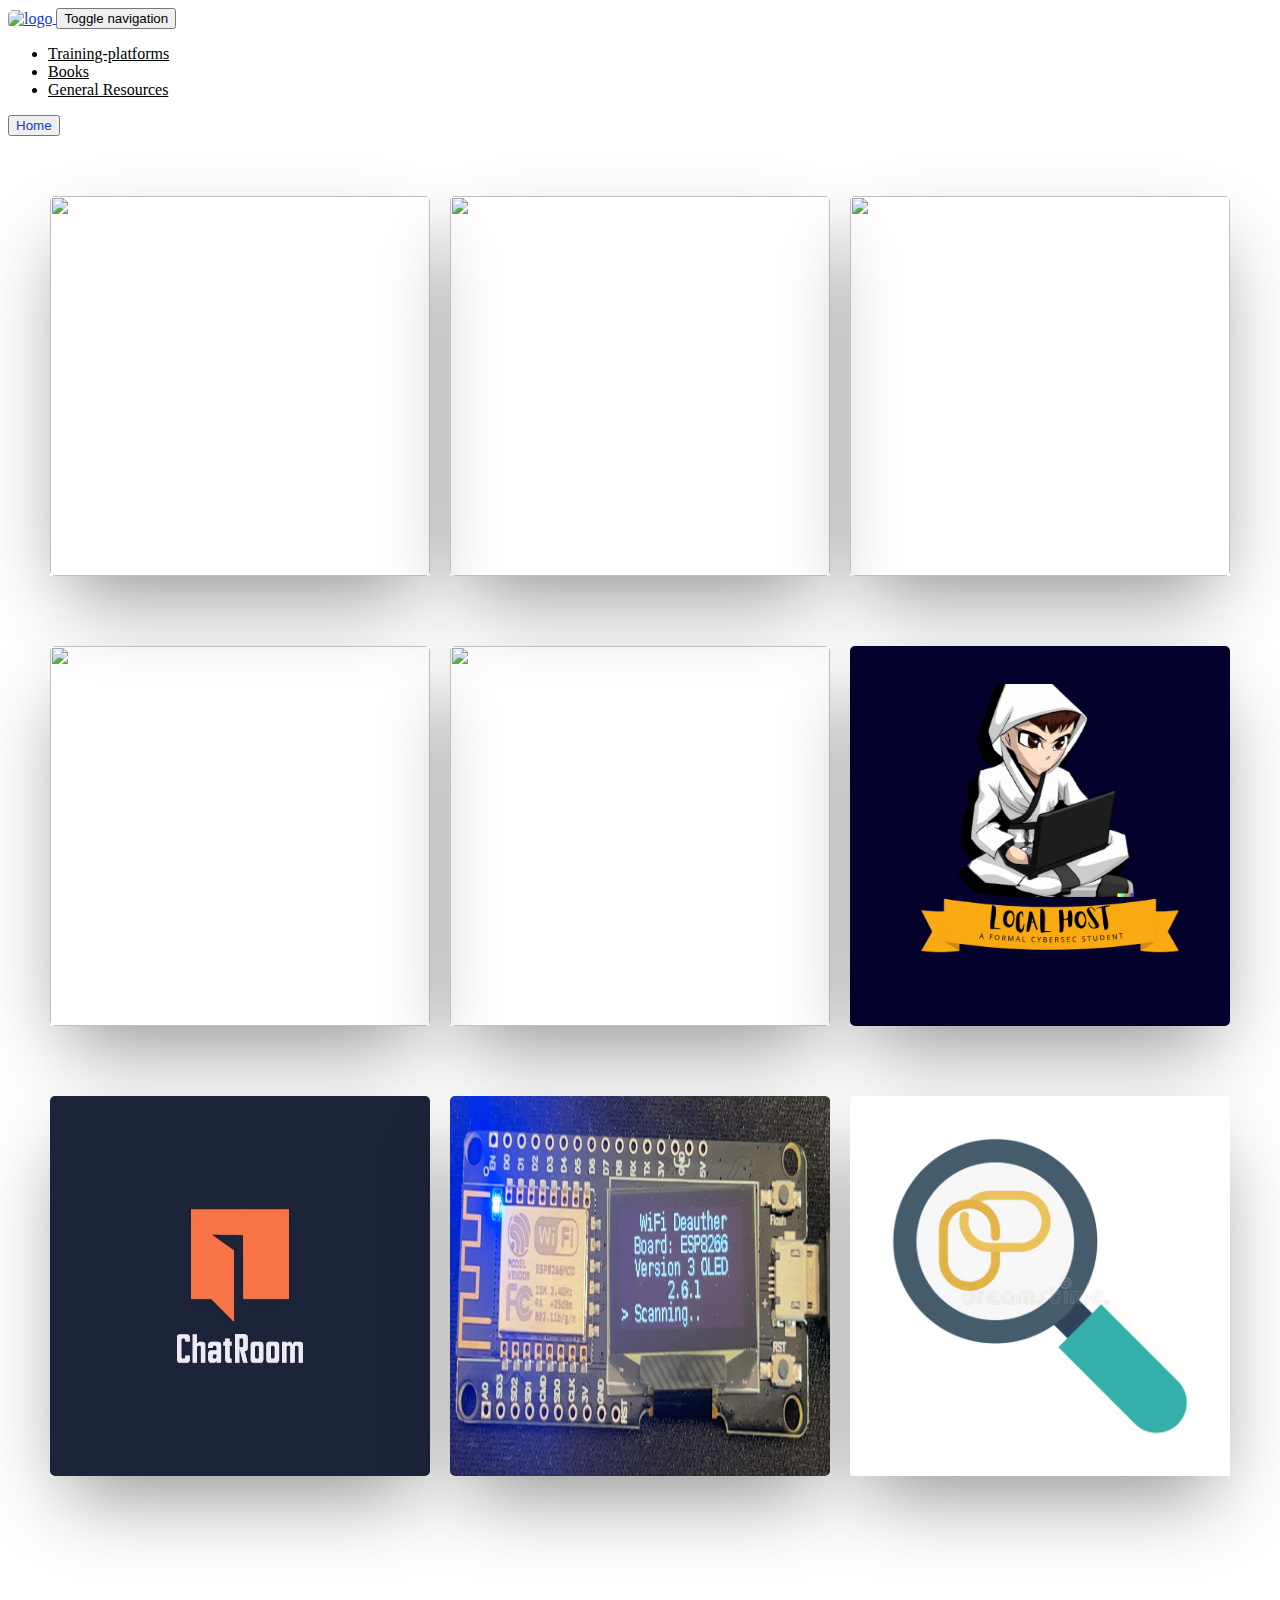
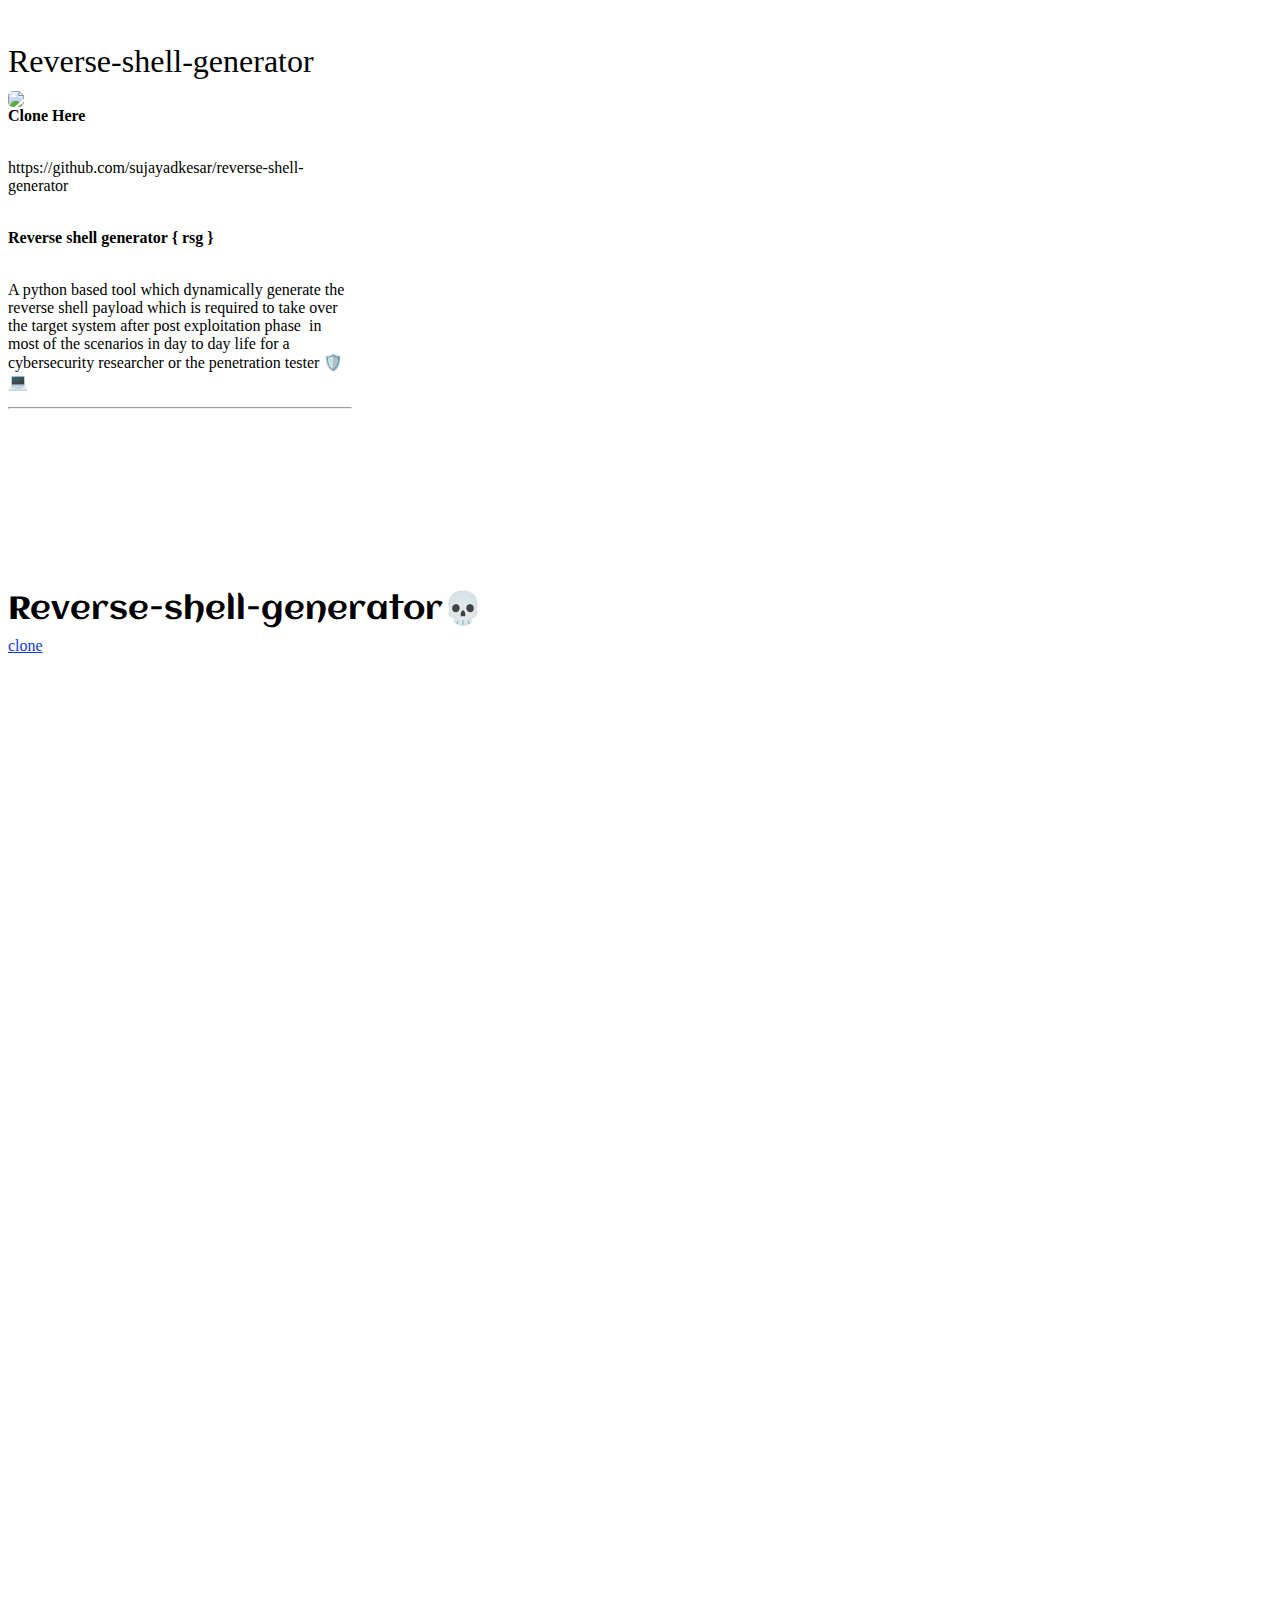
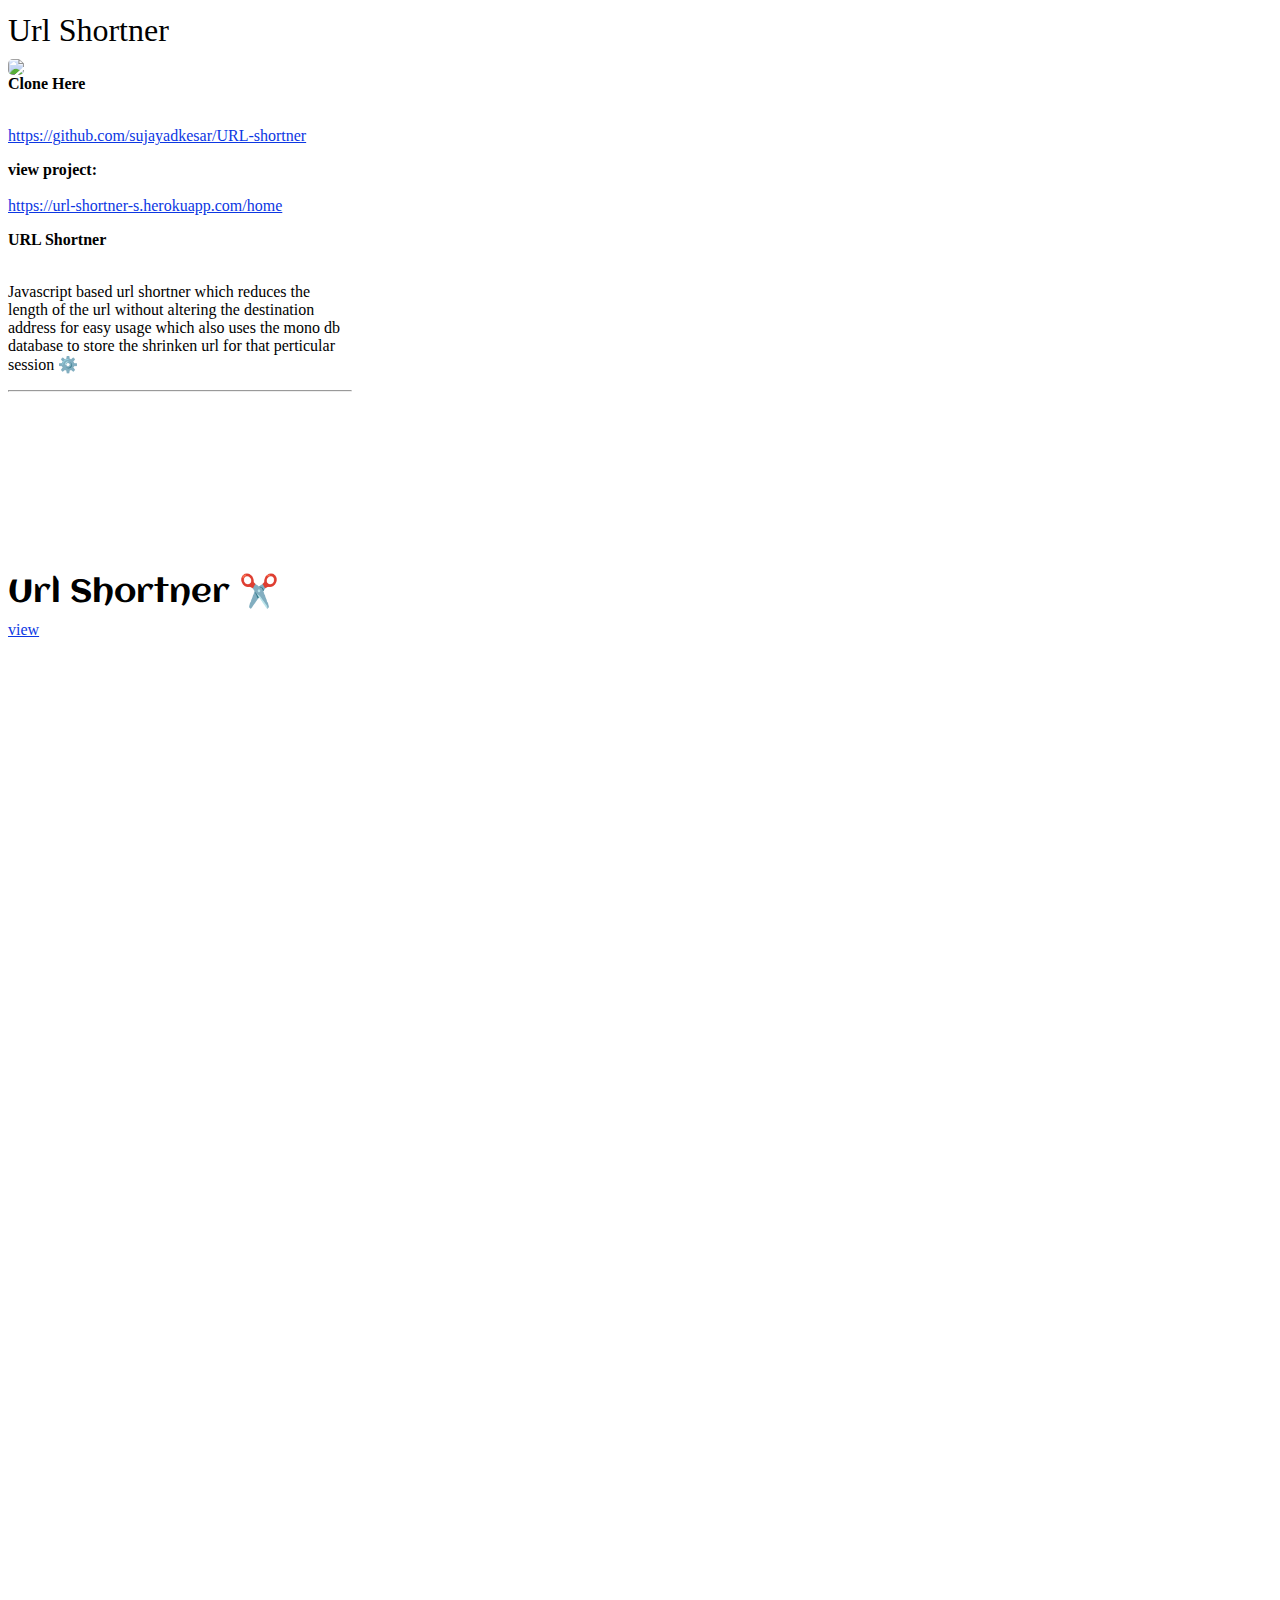
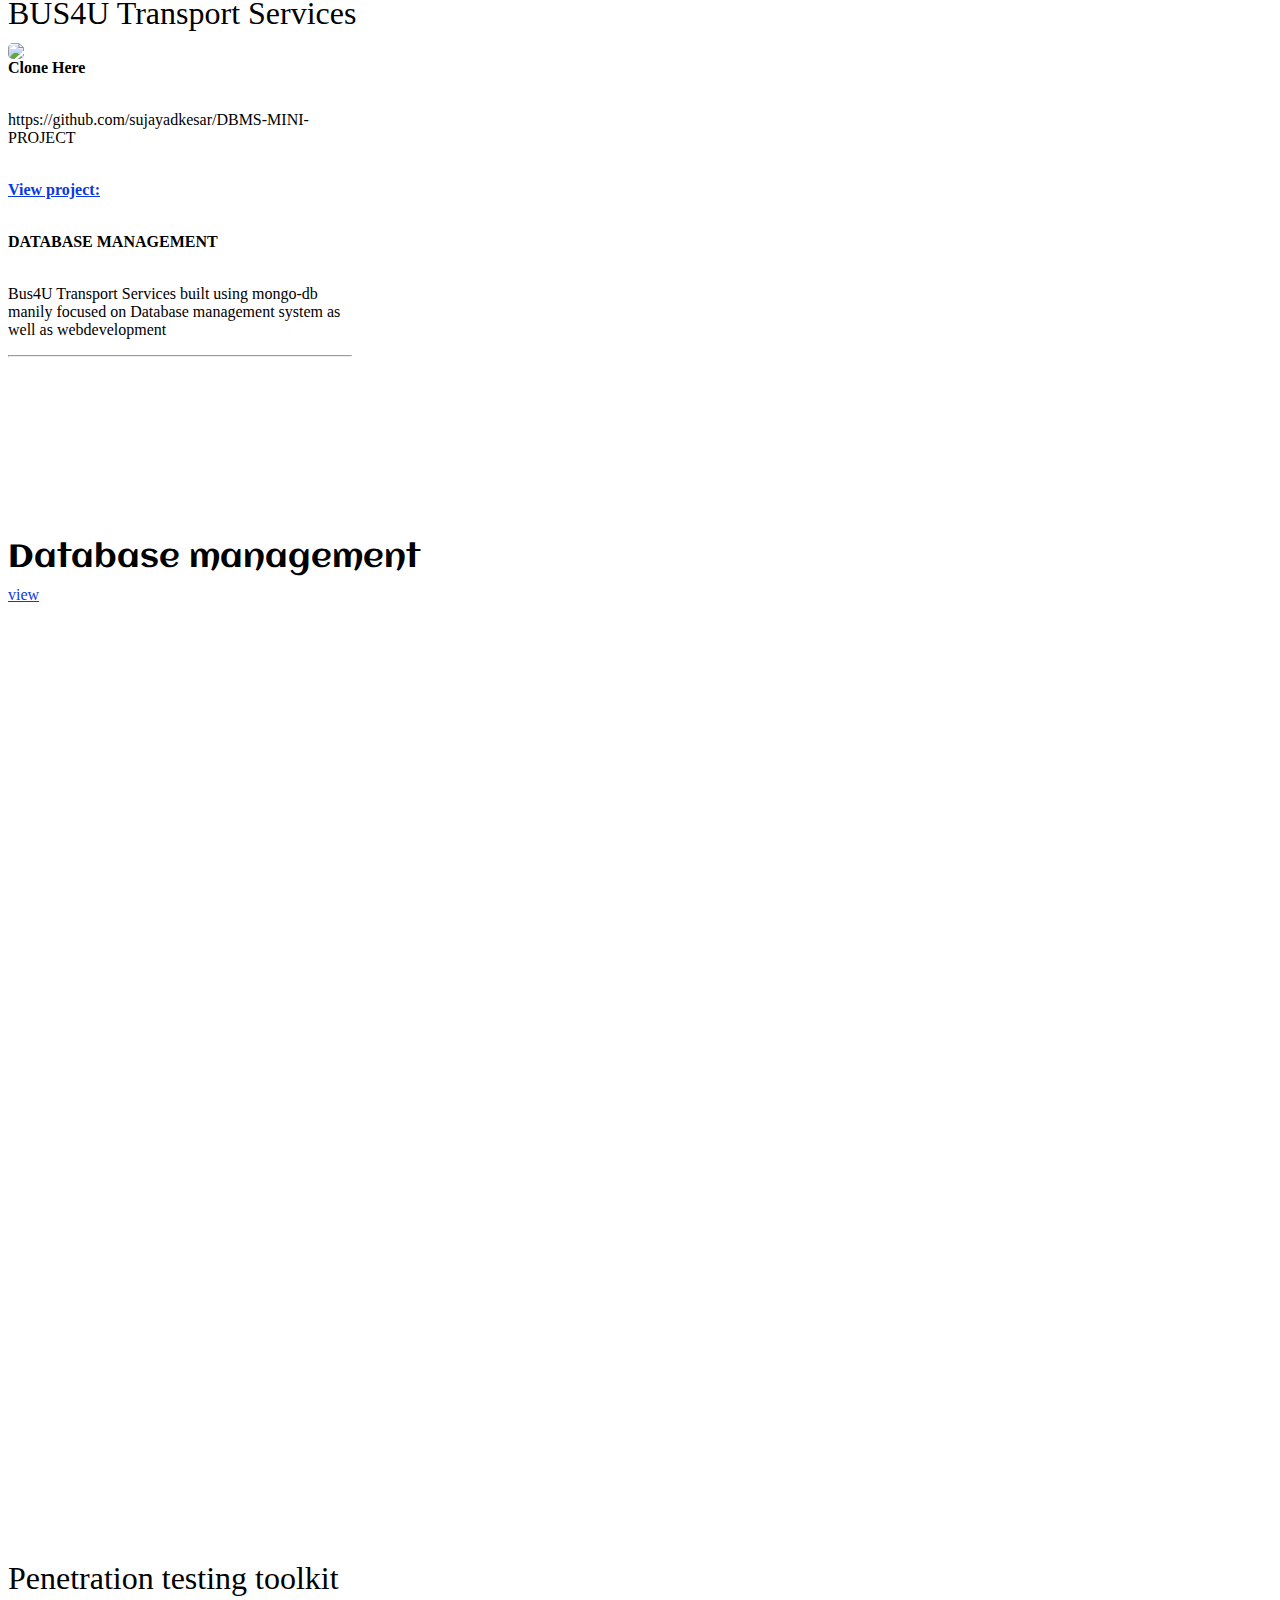
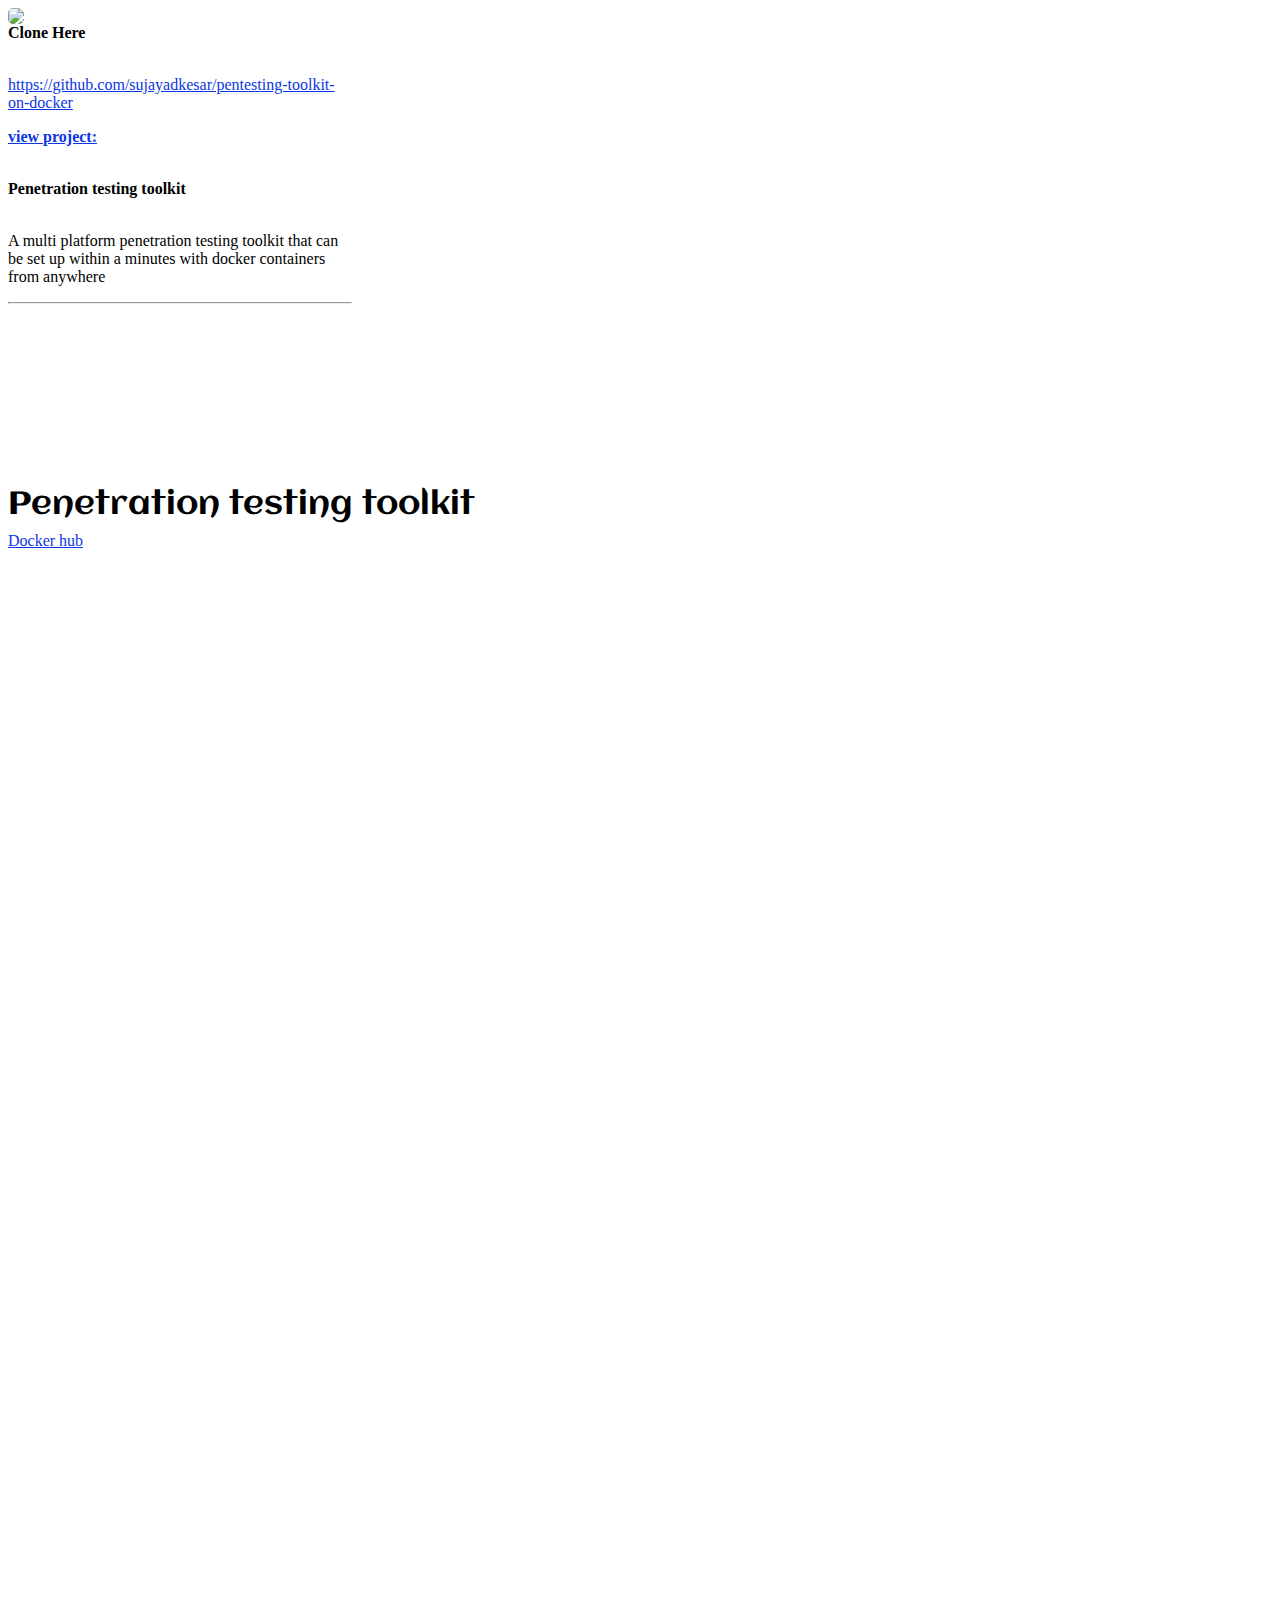
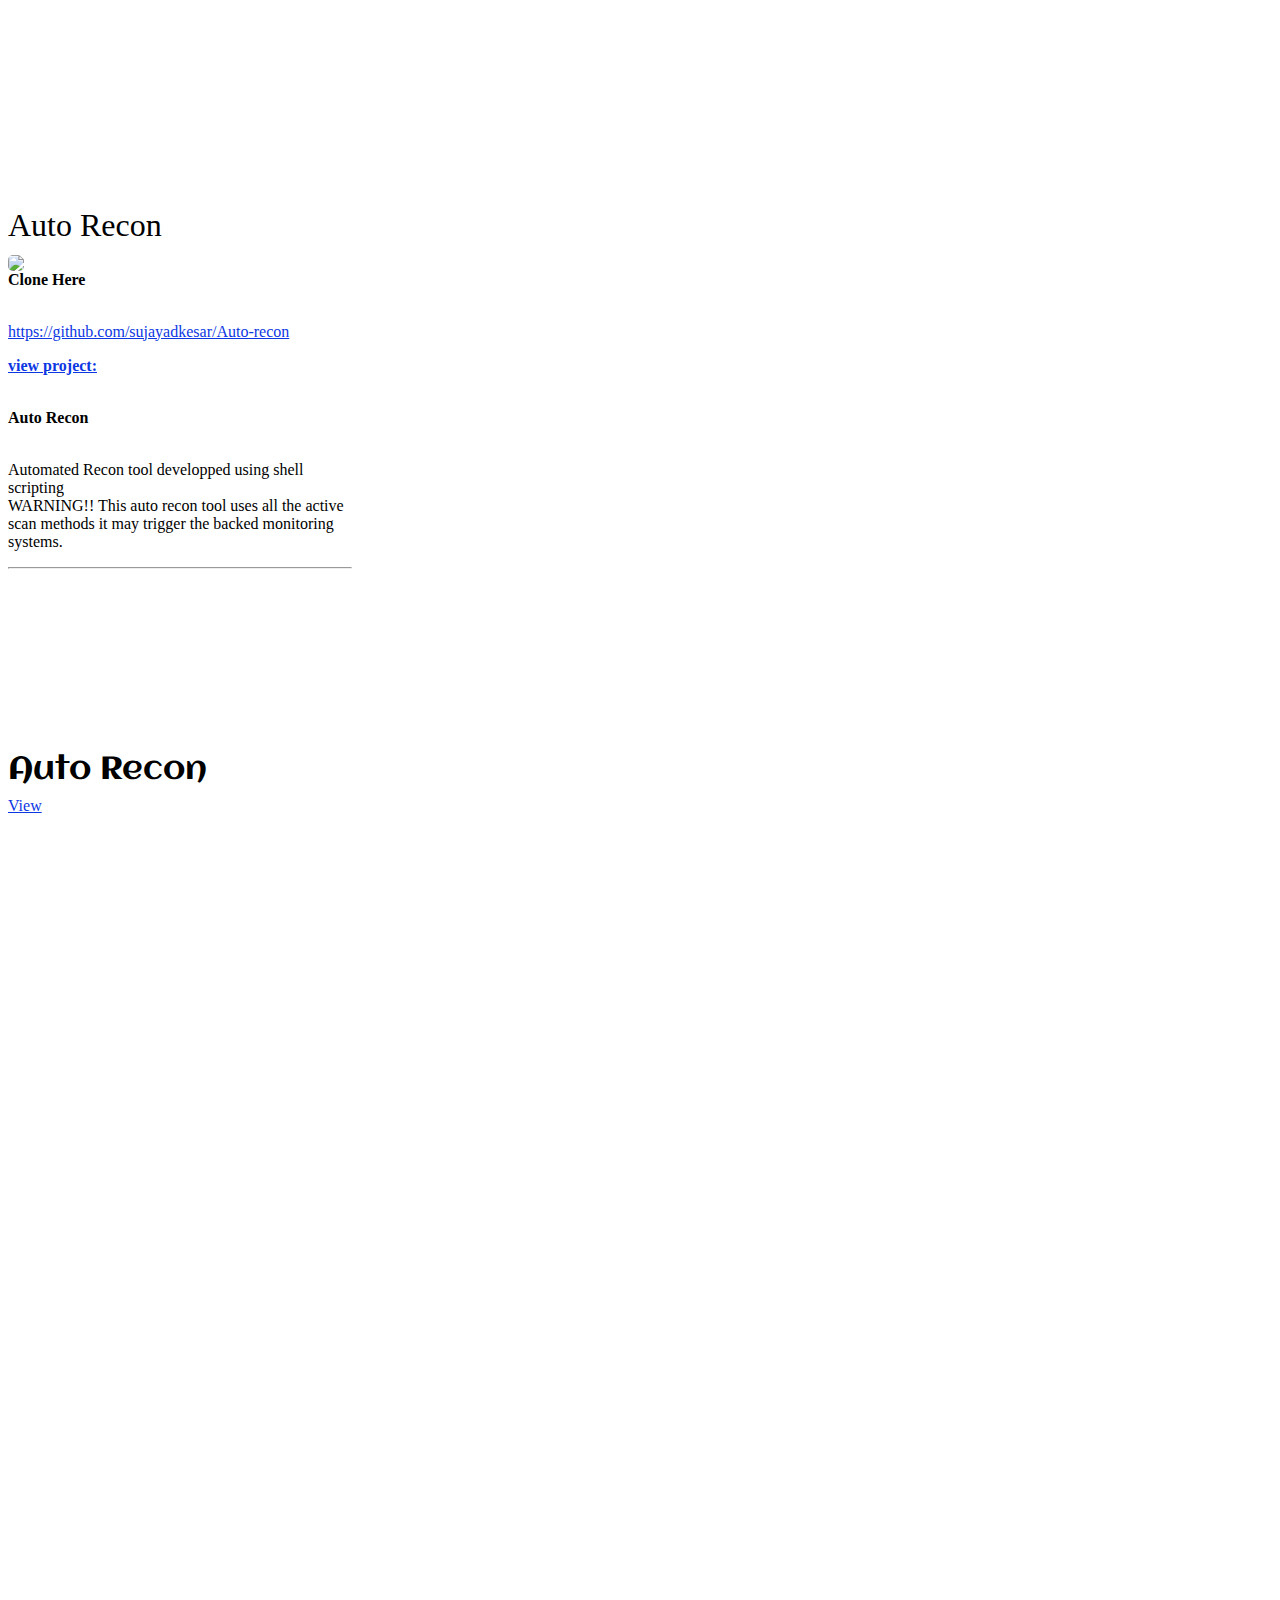
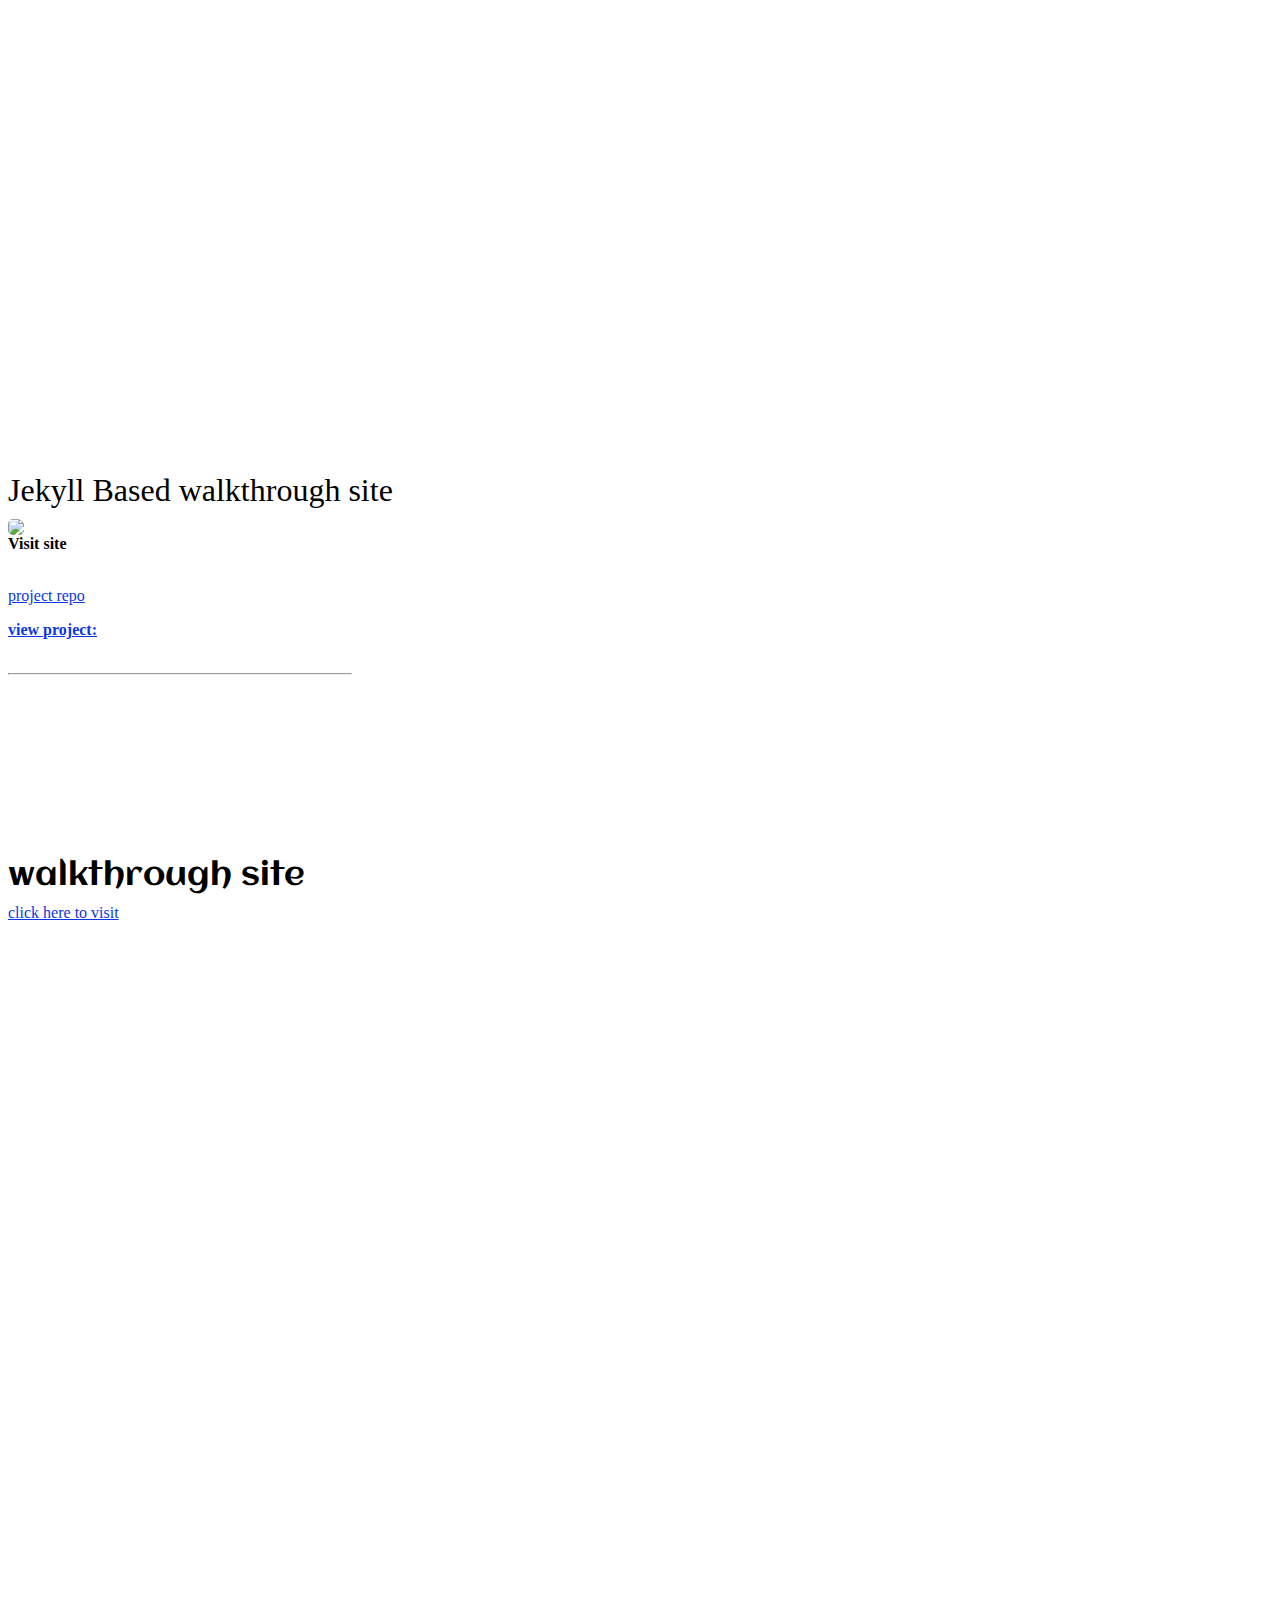
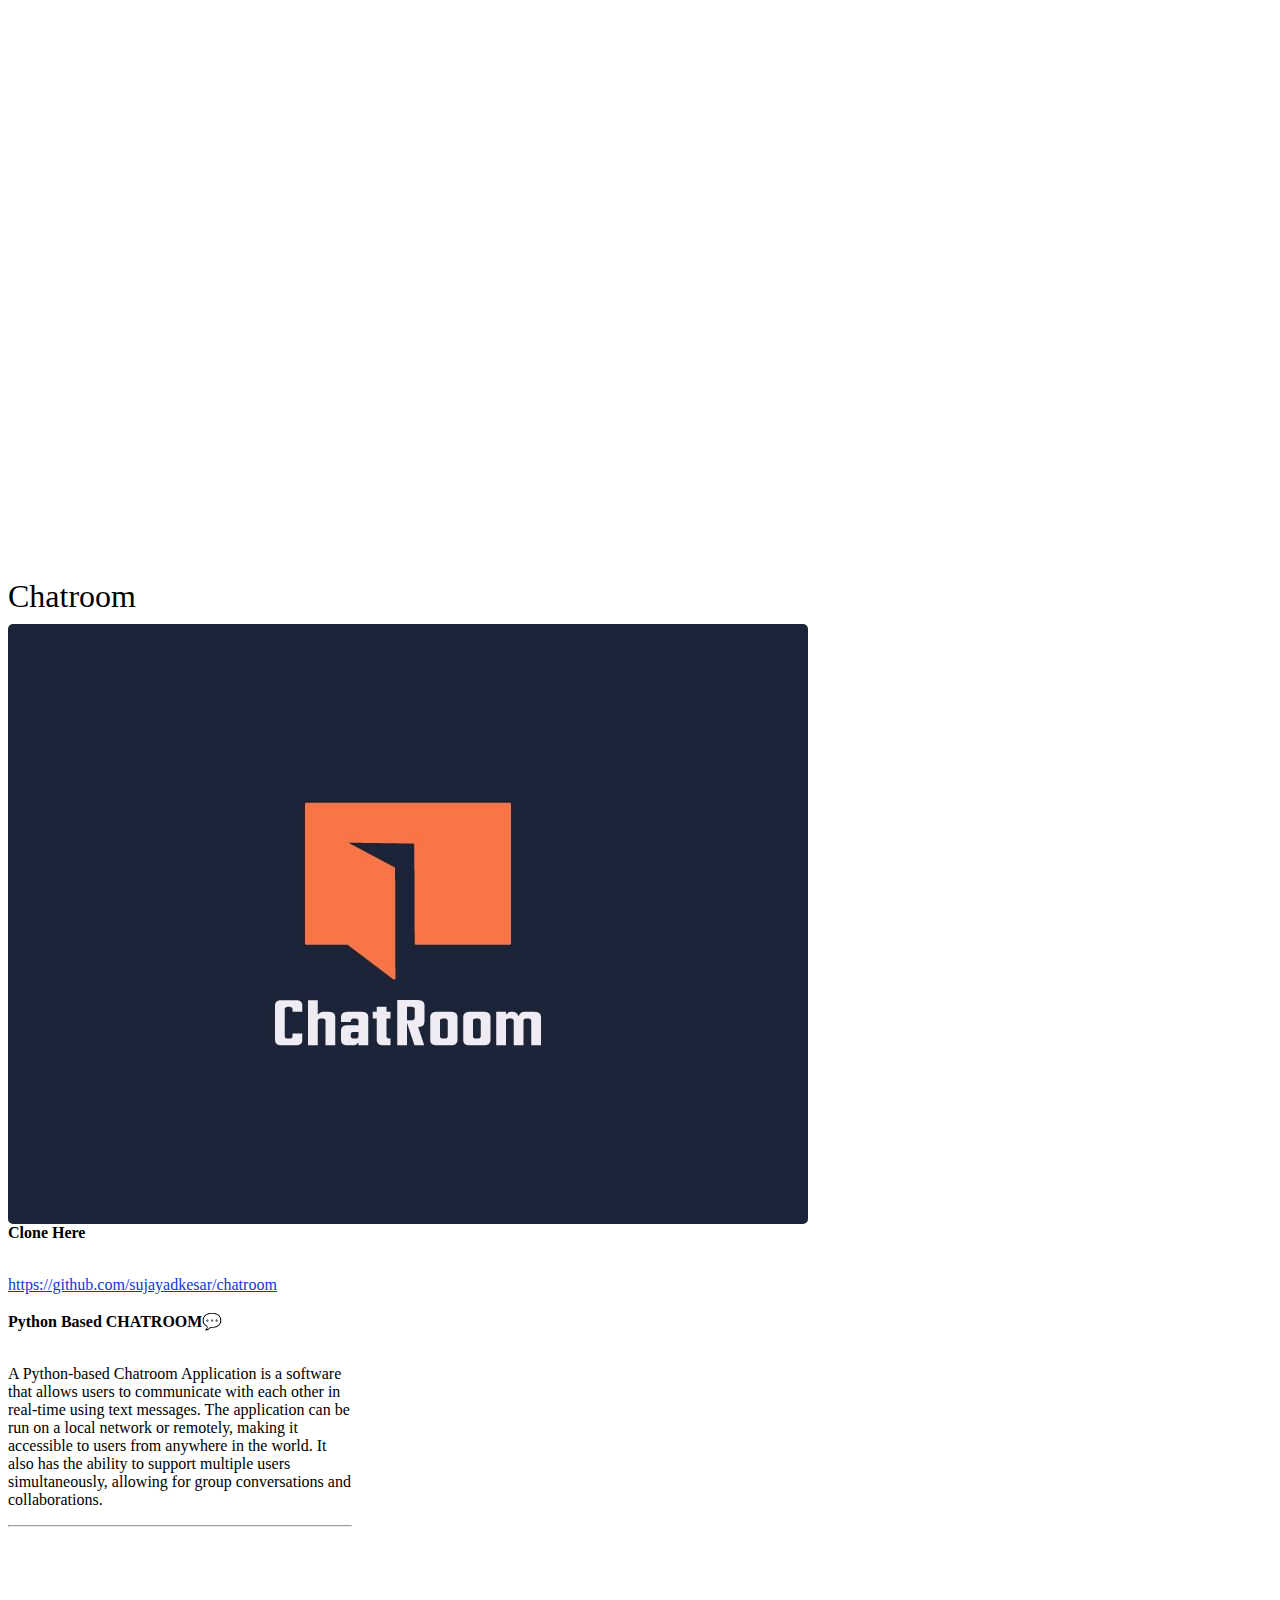
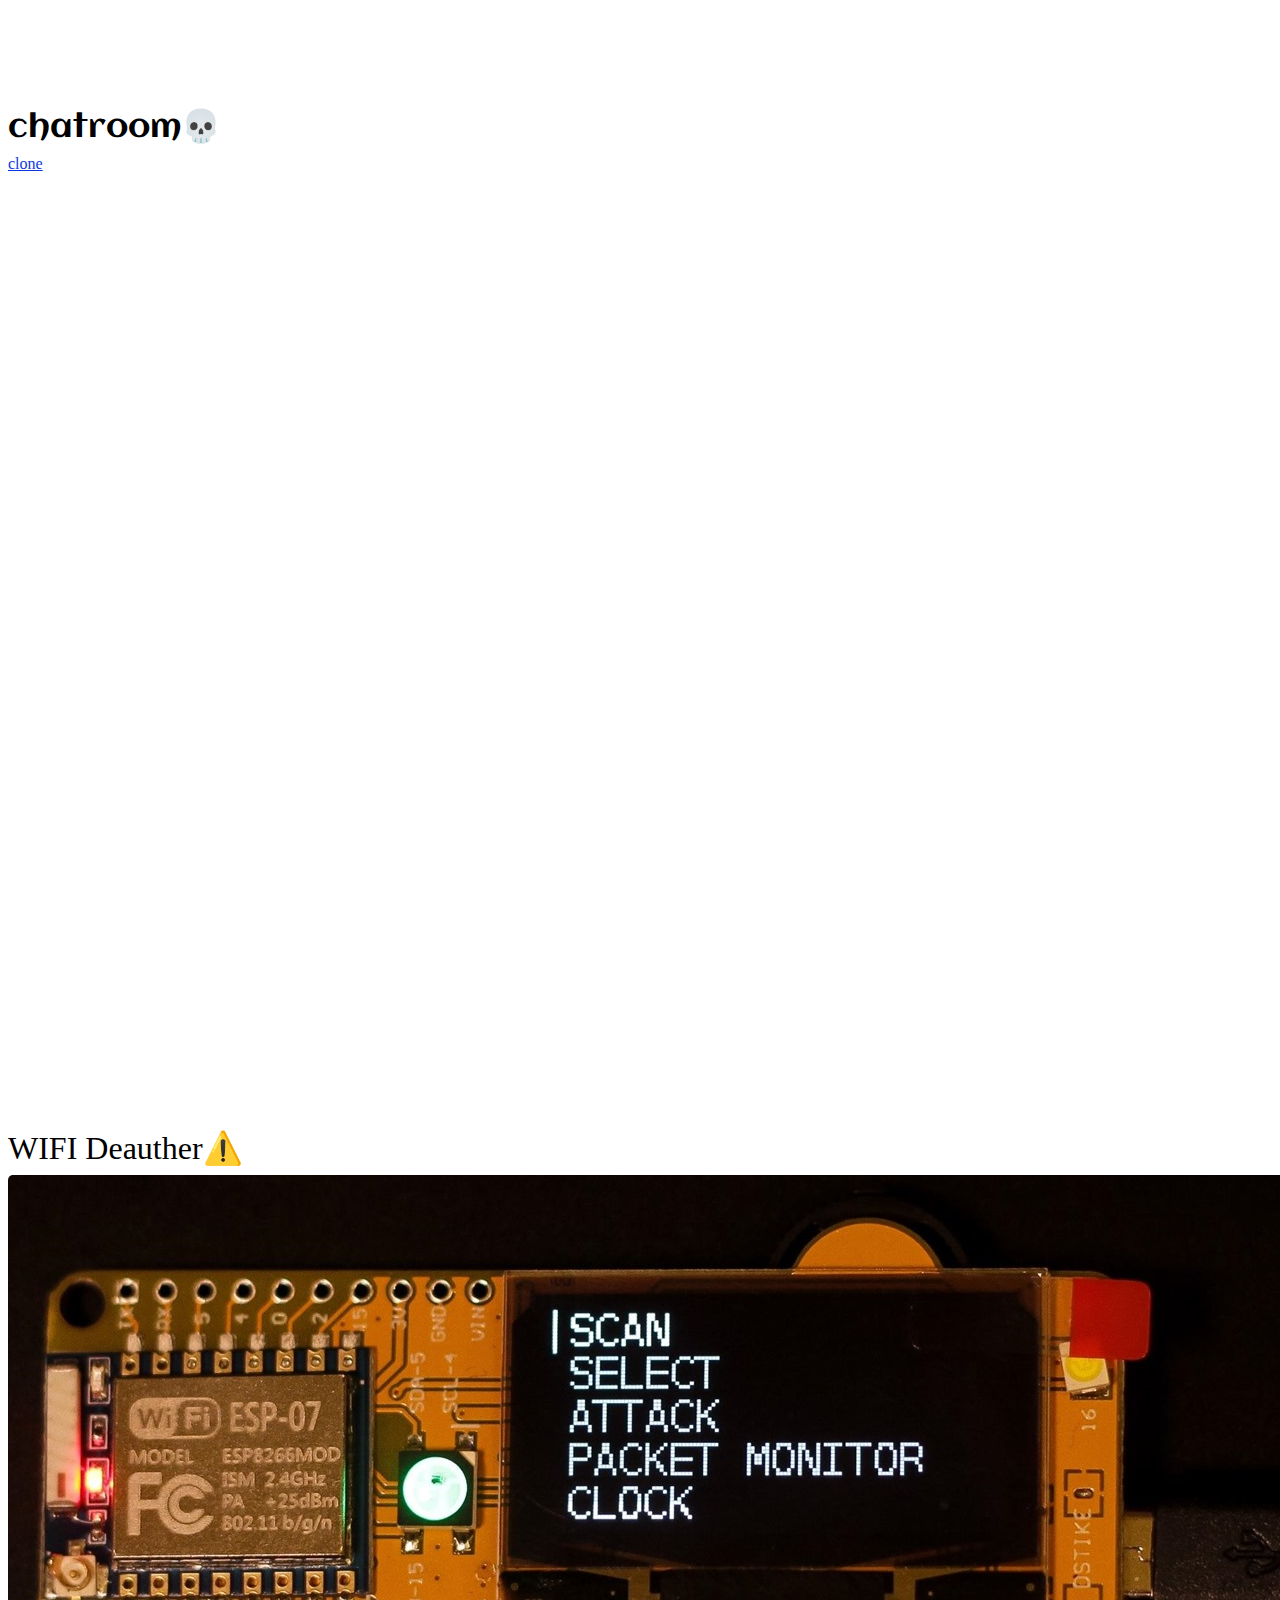
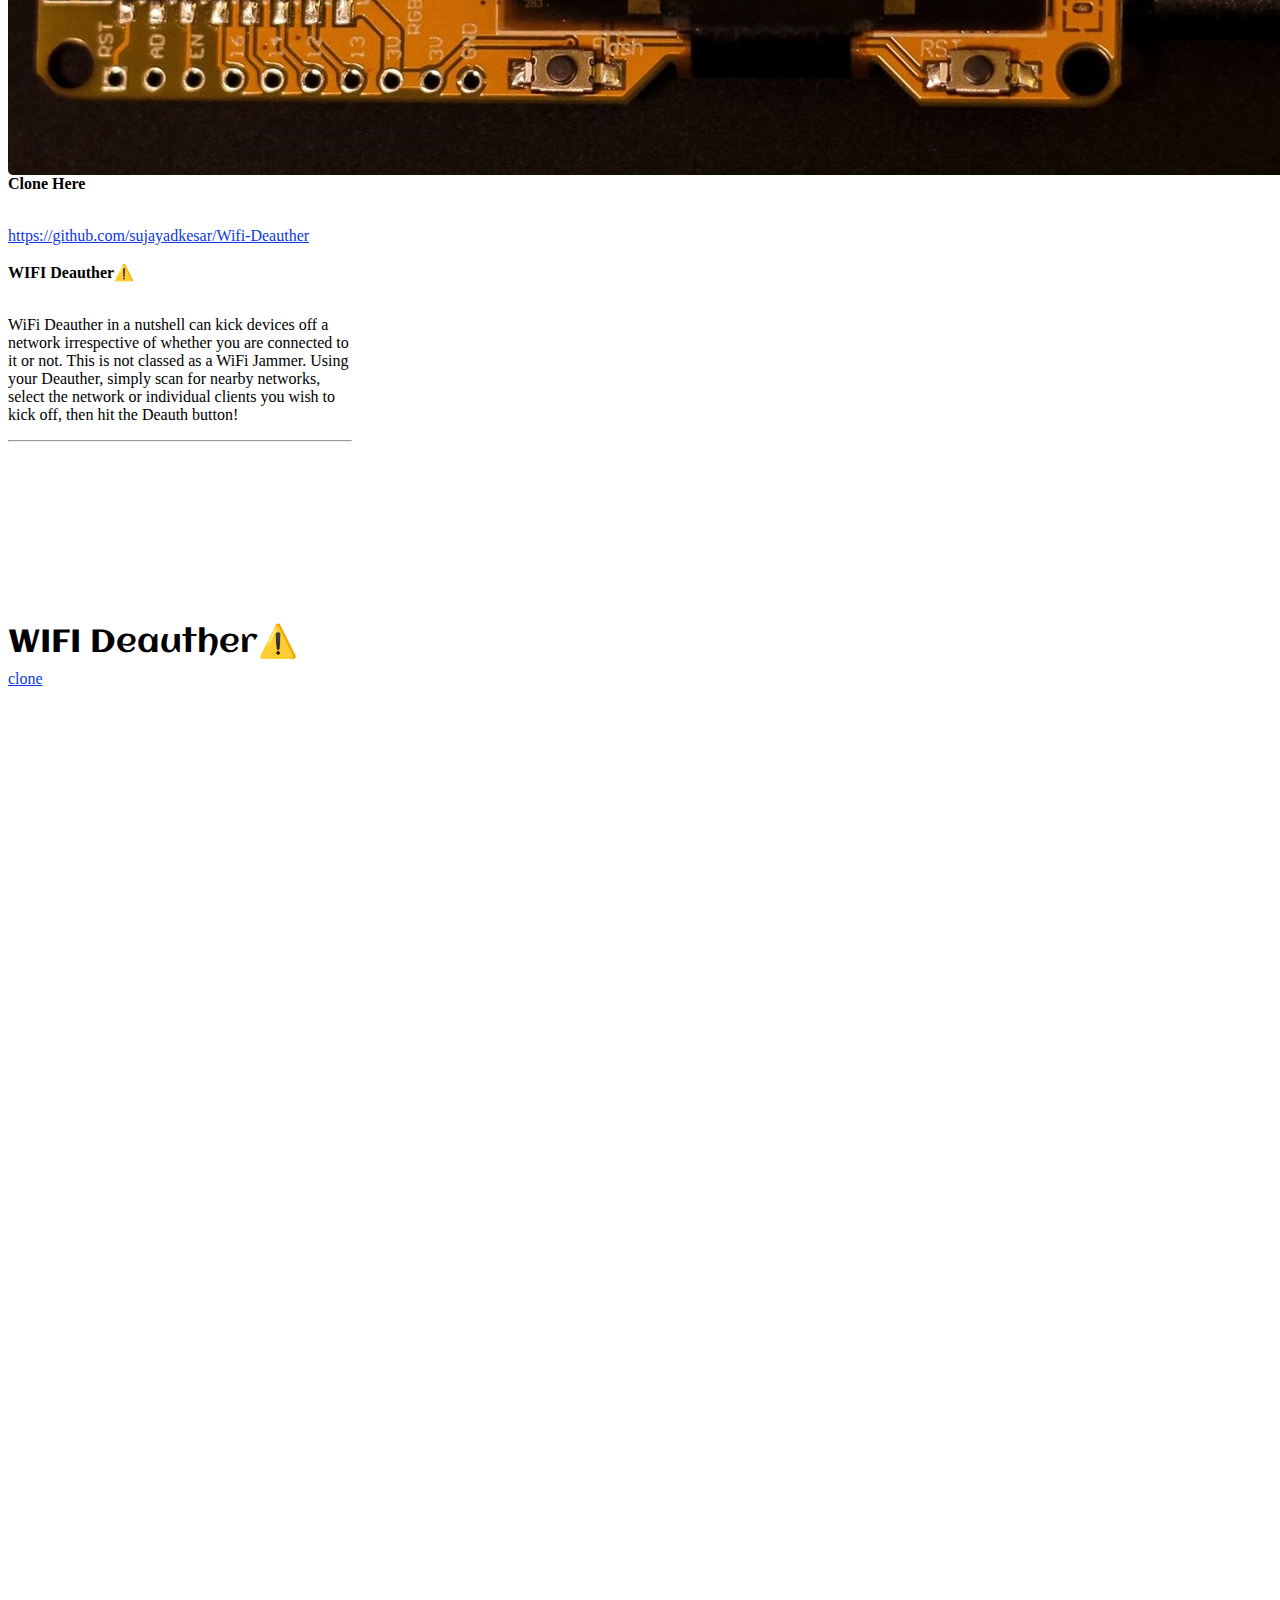
==== commit 6b06d9a8: "project updates" ====
--- a/all-directories/portfolio-project-export/index.html
+++ b/all-directories/portfolio-project-export/index.html
@@ -16,169 +16,281 @@
     <link rel="stylesheet" href="assets/css/Responsive-UI-Card-02.css">
     <link rel="stylesheet" href="assets/css/Video-Parallax-Background-v2-multiple-parallax.css">
     <link rel="stylesheet" href="assets/css/Video-Responsive.css">
-
-
     <link rel="stylesheet" href="https://fonts.googleapis.com/css?family=Titillium+Web:300,400,400i,600,700">
     <link rel="stylesheet" href="https://cdn.jsdelivr.net/gh/fancyapps/fancybox@3.5.2/dist/jquery.fancybox.min.css">
     <link rel="stylesheet" href="../project-overview/assets/css/Animated-Filterable-Gallery.css">
     <link rel="stylesheet" href="../project-overview/assets/css/Basic-fancyBox-Gallery-v2.css">
     <link rel="stylesheet" href="../project-overview/assets/css/Bold-BS4-Image-Caption-Hover-Effect-2.css">
-    <link rel="stylesheet" href="../project-overview/https://cdnjs.cloudflare.com/ajax/libs/baguettebox.js/1.11.1/baguetteBox.min.css">
+    <link rel="stylesheet"
+        href="../project-overview/https://cdnjs.cloudflare.com/ajax/libs/baguettebox.js/1.11.1/baguetteBox.min.css">
     <link rel="stylesheet" href="../project-overview/assets/css/Masonry-gallery-cards-responsive.css">
     <link rel="stylesheet" href="../project-overview/assets/css/News-Cards-4-Columns-v2.css">
+    <link rel="stylesheet" href="assets/css/project-display.css">
+
+
+
 </head>
 
 <body>
-    <nav class="navbar navbar-light navbar-expand-md py-3" >
-        <div class="container" >
+    <nav class="navbar navbar-light navbar-expand-md py-3">
+        <div class="container">
             <a class="navbar-brand d-flex align-items-center" href="../../index.html">
-               <img src="../../images/Screenshot 2022-08-11 130656.png" alt="logo" height="50px" width="50px">
+                <img src="../../images/Screenshot 2022-08-11 130656.png" alt="logo" height="50px" width="50px">
             </a>
-                    <button data-bs-toggle="collapse" class="navbar-toggler" data-bs-target="#navcol-3"><span class="visually-hidden">Toggle navigation</span><span class="navbar-toggler-icon"></span></button>
+            <button data-bs-toggle="collapse" class="navbar-toggler" data-bs-target="#navcol-3"><span
+                    class="visually-hidden">Toggle navigation</span><span class="navbar-toggler-icon"></span></button>
             <div class="collapse navbar-collapse" id="navcol-3">
                 <ul class="navbar-nav mx-auto">
-                    <li class="nav-item"><a class="nav-link active" href="#landme" style="color:black;">Training-platforms</a></li>
+                    <li class="nav-item"><a class="nav-link active" href="#landme"
+                            style="color:black;">Training-platforms</a></li>
                     <li class="nav-item"><a class="nav-link" href="#landme" style="color:black;">Books</a></li>
-                    <li class="nav-item"><a class="nav-link" href="#landme" style="color:black;">General Resources</a></li>
-                    <li class="nav-item"><a class="nav-link" href="./all-directories/portfolio-project-export/index.html" style="color:black;">Projects</a></li>
-                    <!-- </ul><button class="btn btn-warning" type="button">Home</button> -->
+                    <li class="nav-item"><a class="nav-link" href="#landme" style="color:black;">General Resources</a>
+                    </li>
+                    
+                    </ul><button class="btn btn-warning"  type="button"><a style="text-decoration: none;" href="/">Home</a></button>
             </div>
         </div>
     </nav>
 
-<!-- 
-    <body><div class="container">
-        <div class="row">
-      
-      
-      
-          <div class="col-md-6 col-lg-4 col-xl-3">
-            <figure class="snip1527">
-              <div class="image" style="height:365px;">
-                <img src="https://camo.githubusercontent.com/9c1bce57bb8de6b624ea1bb76d6ec90e632402fc434493b2520ff3955e6ed17c/68747470733a2f2f6e756c6c736563746f722e636f2f77702d636f6e74656e742f75706c6f6164732f323031372f31322f426173682d6e65772e73685f2e706e67"
-                  alt="pr-sample25" />
-                </div>
-                <h3 style="color:navy; padding-left: 45px;">Reverse-Shell Generator</h3>
-              <a href="#"></a>
-            </figure>
-          </div>
-      
-      
-          <div class="col-md-6 col-lg-4 col-xl-3">
-            <figure class="snip1527">
-              <div class="image" style="height:365px;">
-                <img src="https://github.com/sujayadkesar/portfolio/blob/main/all-directories/portfolio-project-export/assets/img/url.png?raw=true"
-                  alt="pr-sample25" />
-                </div>
-                <h3 style="color:navy; padding-left: 45px;">URL Shortner</h3>
-              <a href="#"></a>
-            </figure>
-          </div>
-      
-      
-          <div class="col-md-6 col-lg-4 col-xl-3">
-            <figure class="snip1527">
-              <div class="image" style="height:365px;">
-                <img src="https://github.com/sujayadkesar/portfolio/blob/main/all-directories/portfolio-project-export/assets/img/dbms.jpg?raw=true"
-                  alt="pr-sample25" />
-                </div>
-                <h3 style="color:navy; padding-left: 45px;">Bus4U Transport Service</h3>
-              <a href="#"></a>
-            </figure>
-          </div>
-      
-          
-      
-          <div class="col-md-6 col-lg-4 col-xl-3">
-            <figure class="snip1527">
-              <div class="image" style="height:365px;">
-                <img src="https://github.com/sujayadkesar/portfolio/blob/main/all-directories/portfolio-project-export/assets/img/docker.png?raw=true"
-                  alt="pr-sample25" />
-                </div>
-                <h3 style="color:navy; padding-left: 45px;">Penetration testing toolkit</h3>
-              <a href="#"></a>
-            </figure>
-          </div>
-      
-      
-      
-          <div class="col-md-6 col-lg-4 col-xl-3">
-            <figure class="snip1527">
-              <div class="image" style="height:365px;">
-                <img src="https://user-images.githubusercontent.com/95465072/191881886-b688a3a4-9649-45e2-a0d3-4bf0e55a912a.png"
-                  alt="pr-sample25" />
-                </div>
-                <h3 style="color:navy; padding-left: 45px;">Auto recon</h3>
-              <a href="#"></a>
-            </figure>
-          </div>
-      
-      
-      
-        </div>
-      </div> -->
-
-
-
-
-
-
-    <section style="padding-top: 120px;">
+
+
+<!-- ----------------------PROJECT DISPLAY CARDS---------------- -->
+    <div class="wrap">
+            <div class="tile">
+                <img src='https://camo.githubusercontent.com/9c1bce57bb8de6b624ea1bb76d6ec90e632402fc434493b2520ff3955e6ed17c/68747470733a2f2f6e756c6c736563746f722e636f2f77702d636f6e74656e742f75706c6f6164732f323031372f31322f426173682d6e65772e73685f2e706e67?dpr=1&auto=format&crop=entropy&fit=crop&w=1500&h=996&q=80' />
+                <div class="text">
+                    <h2 class="animate-text"><a href="#rsg">{ view project }</a></h2>
+                    <p class="animate-text" style="text-align:justify;">A Python tool that creates reverse shell payloads for post-exploitation control of target systems, commonly used by cybersecurity researchers and penetration testers.🛡️💻 </p>
+                    <div class="dots">
+                        <span></span>
+                        <span></span>
+                        <span></span>
+                    </div>
+                </div>
+                <h1 class="animate-text">Reverse Shell Generator</h1>
+            </div>
+
+        
+        <div class="tile">
+            <img
+            src='assets/img/url.png?dpr=1&auto=format&crop=entropy&fit=crop&w=1000&h=800&q=80'/>
+            <div class="text">
+                <h2 class="animate-text"><a href="#url">{ view project }</a></h2>
+                <p class="animate-text">A tool that uses JavaScript programming language to create shortened versions of long URLs. This can be useful for sharing links on social media platforms or in messaging apps🖇️</p>
+                <div class="dots">
+                    <span></span>
+                    <span></span>
+                    <span></span>
+                </div>
+            </div>
+            <h1 class="animate-text">URL Shortner</h1>
+        </div>
+
+        <div class="tile">
+            <img
+                src='assets/img/dbms.jpg?dpr=1&auto=format&crop=entropy&fit=crop&w=1500&h=1000&q=80' />
+            <div class="text">
+                <h2 class="animate-text"><a href="#dbms">{ view project }</a></h2>
+                <p class="animate-text">BUS4U Transport Services is a web-based application built using the (Html5 Css3 MongoDB, Express.js, and Node.js) that aims to provide a user-friendly platform for booking and managing transportation services.</p>
+                <div class="dots">
+                    <span></span>
+                    <span></span>
+                    <span></span>
+                </div>
+            </div>
+            <h1 class="animate-text">Bus4U Transport Services</h1>
+        </div>
+    </div>
+    </div>
+<!-- -------------2nd set of 3 projects -->
+
+
+
+<div class="wrap">
+    <div class="tile">
+        <img
+            src='assets/img/docker.png?dpr=1&auto=format&crop=entropy&fit=crop&w=1500&h=996&q=80' />
+        <div class="text">
+            <h2 class="animate-text"><a href="#docker">{ view project }</a></h2>
+            <p class="animate-text" style="text-align:justify;"> IT is a set of tools for performing penetration testing, packaged into Docker containers. The toolkit makes it easy to set up and run various penetration testing tools and environments, by providing a streamlined and consistent way of deploying and managing the tools 🦈</p>
+            <div class="dots">
+                <span></span>
+                <span></span>
+                <span></span>
+            </div>
+        </div>
+        <h3 class="animate-text" >Penetration Testing  Toolkit ON Docker</h3>
+
+    </div>
+
+    
+    <div class="tile">
+        <img
+        src='https://user-images.githubusercontent.com/95465072/191880370-3183e421-59a9-49f8-8109-6f7eed865caa.png?dpr=1&auto=format&crop=entropy&fit=crop&w=1000&h=800&q=80'/>
+        <div class="text">
+            <h2 class="animate-text"><a href="#autorecon">{ view project }</a></h2>
+            <p class="animate-text">Automated Recon tool developped using shell scripting
+                WARNING!! This auto recon tool uses all the active scan methods it may trigger the backed monitoring systems.</p>
+            <div class="dots">
+                <span></span>
+                <span></span>
+                <span></span>
+            </div>
+        </div>
+        <h1 class="animate-text">Auto Recon</h1>
+    </div>
+
+    <div class="tile">
+        <img
+            src='../../assets/img/thissss.png?dpr=1&auto=format&crop=entropy&fit=crop&w=1500&h=1000&q=80' />
+        <div class="text">
+            <h2 class="animate-text"><a href="#ctf">{ view project }</a></h2>
+            <p class="animate-text">A walkthrough site made with jekyll based chirpy theme where i regularly write walkthroughs on CTF challenges of Tryhackme and Hackthebox.</p>
+            <div class="dots">
+                <span></span>
+                <span></span>
+                <span></span>
+            </div>
+        </div>
+        <h3 class="animate-text">Jekyll Based CTF writeup site</h1>
+    </div>
+</div>
+</div>
+
+<!-- -------3rd set of projects------------ -->
+
+<div class="wrap">
+    <div class="tile">
+        <img src='../../assets/img/chatroom.jpg?dpr=1&auto=format&crop=entropy&fit=crop&w=1500&h=996&q=80' />
+        <div class="text">
+            <h2 class="animate-text"><a href="#chatroom">{ view project }</a></h2>
+            <p class="animate-text" style="text-align:justify;">A Python-based Chatroom Application is a software that allows users to communicate with each other in real-time using text messages. The application can be run on a local network or remotely, making it accessible to users from anywhere in the world.💻 </p>
+            <div class="dots">
+                <span></span>
+                <span></span>
+                <span></span>
+            </div>
+        </div>
+        <h1 class="animate-text">Python Based CHATROOM💬</h1>
+    </div>
+
+
+<div class="tile">
+    <img
+    src='../../assets/img/wifi.jpg?dpr=1&auto=format&crop=entropy&fit=crop&w=1000&h=800&q=80'/>
+    <div class="text">
+        <h2 class="animate-text"><a href="#wifi">{ view project }</a></h2>
+        <p class="animate-text">WiFi Deauther in a nutshell can kick devices off a network irrespective of whether you are connected to it or not. This is not classed as a WiFi Jammer. Using your Deauther, simply scan for nearby networks, select the network or individual clients you wish to kick off, then hit the Deauth button!</p>
+        <div class="dots">
+            <span></span>
+            <span></span>
+            <span></span>
+        </div>
+    </div>
+    <h1 class="animate-text">Wifi Deauther</h1>
+</div>
+
+<div class="tile">
+    <img
+        src='../../assets/img/linkhive.jpg?dpr=1&auto=format&crop=entropy&fit=crop&w=1500&h=1000&q=80' />
+    <div class="text">
+        <h2 class="animate-text"><a href="#linkhive">{ view project }</a></h2>
+        <p class="animate-text">The ultimate tool for gathering all the links for a given website! With LinkHive, you can easily and efficiently crawl any website to collect all of its links. Whether you're a developer looking to analyze a website's structure, a marketer looking to research your competitors, or just someone who wants to save all the links from a favorite website</p>
+        <div class="dots">
+            <span></span>
+            <span></span>
+            <span></span>
+        </div>
+    </div>
+    <h1 class="animate-text">LINK Hive🐝</h1>
+</div>
+</div>
+</div>
+
+
+
+
+
+<!-- ----------------------------- -->
+
+<br><br>
+
+<!-- ------------------------------------------------------------------------------------------------ -->
+    <section style="padding-top: 120px;" id="rsg">
         <h1>Reverse-shell-generator</h1>
         <div class="container">
             <div class="row">
                 <div class="col-md-4" style="width: 355px;">
                     <div class="blog-card blog-card-blog" style="width: 342.6px;">
-                        <div class="blog-card-image"><a href="#"><img class="img-fluid img" src="https://camo.githubusercontent.com/9c1bce57bb8de6b624ea1bb76d6ec90e632402fc434493b2520ff3955e6ed17c/68747470733a2f2f6e756c6c736563746f722e636f2f77702d636f6e74656e742f75706c6f6164732f323031372f31322f426173682d6e65772e73685f2e706e67" /></a>
-                            <div class="ripple-cont"></div>
-                        </div>
-                        <div class="blog-table" style="width: 343.6px;">
-                            <p style="font-weight: bold;" >Clone Here</p>
-                            <p><br/>https://github.com/sujayadkesar/reverse-shell-generator<br /><br /></p>
-                            <p style="font-weight: bold;" >Reverse shell generator { rsg }</p>
-                            <p><br />A python based tool which dynamically generate the reverse shell payload which is required to take over the target system after post exploitation phase  in most of the scenarios in day to day life for a cybersecurity researcher or the penetration tester 🛡️💻 <br /></p>
-                            <hr />
-                            <h4 class="blog-card-caption" style="margin: -31px 0px 8px;margin-bottom: -6px;margin-top: -26px;"></h4>
-                        </div>
-                    </div>
-                </div>
-            </div>
-        </div>
-    </section>
-   
+                        <div class="blog-card-image"><a href="#"><img class="img-fluid img"
+                                    src="https://camo.githubusercontent.com/9c1bce57bb8de6b624ea1bb76d6ec90e632402fc434493b2520ff3955e6ed17c/68747470733a2f2f6e756c6c736563746f722e636f2f77702d636f6e74656e742f75706c6f6164732f323031372f31322f426173682d6e65772e73685f2e706e67" /></a>
+                            <div class="ripple-cont"></div>
+                        </div>
+                        <div class="blog-table" style="width: 343.6px;">
+                            <p style="font-weight: bold;">Clone Here</p>
+                            <p><br />https://github.com/sujayadkesar/reverse-shell-generator<br /><br /></p>
+                            <p style="font-weight: bold;">Reverse shell generator { rsg }</p>
+                            <p><br />A python based tool which dynamically generate the reverse shell payload which is
+                                required to take over the target system after post exploitation phase  in most of the
+                                scenarios in day to day life for a cybersecurity researcher or the penetration tester
+                                🛡️💻 <br /></p>
+                            <hr />
+                            <h4 class="blog-card-caption"
+                                style="margin: -31px 0px 8px;margin-bottom: -6px;margin-top: -26px;"></h4>
+                        </div>
+                    </div>
+                </div>
+            </div>
+        </div>
+    </section>
+
     <div style="padding-top: 200px;">
         <div class="parallax">
-            <div class="container d-flex justify-content-center align-items-center parallax-content" style="height:100vh;">
-                <div class="col-12 col-md-10 col-lg-8 d-flex justify-content-center flex-column">
-                    <h1 style="font-family: Aclonica, sans-serif;color: var(--bs-gray-200);">Reverse-shell-generator💀</h1>
-                    <div class="row">
-                        <div class="col-md-3 d-flex justify-content-start ps-sm-5 pe-sm-5"><a class="btn btn-warning" role="button" href="https://github.com/sujayadkesar/reverse-shell-generator">clone</a></div>
-                    </div>
-                </div>
-            </div>
-          <div class="parallax-placeholder" style="background-image:url(&quot;assets/img/rsg.png&quot;);"></div>
-        </div>
-    </div>
-
-
-
-
-    <section style="padding-top: 120px;">
+            <div class="container d-flex justify-content-center align-items-center parallax-content"
+                style="height:100vh;">
+                <div class="col-12 col-md-10 col-lg-8 d-flex justify-content-center flex-column">
+                    <h1 style="font-family: Aclonica, sans-serif;color: var(--bs-gray-200);">Reverse-shell-generator💀
+                    </h1>
+                    <div class="row">
+                        <div class="col-md-3 d-flex justify-content-start ps-sm-5 pe-sm-5"><a class="btn btn-warning"
+                                role="button" href="https://github.com/sujayadkesar/reverse-shell-generator">clone</a>
+                        </div>
+                    </div>
+                </div>
+            </div>
+            <div class="parallax-placeholder" style="background-image:url(&quot;assets/img/rsg.png&quot;);"></div>
+        </div>
+    </div>
+
+
+
+
+    <section style="padding-top: 120px;" id="url">
         <h1>Url Shortner</h1>
         <div class="container">
             <div class="row">
                 <div class="col-md-4" style="width: 355px;">
                     <div class="blog-card blog-card-blog" style="width: 342.6px;">
-                        <div class="blog-card-image"><a href="#"><img class="img-fluid img" src="./assets/img/url.png" /></a>
-                            <div class="ripple-cont"></div>
-                        </div>
-                        <div class="blog-table" style="width: 343.6px;">
-                            <p style="font-weight: bold;" >Clone Here</p>
-                            <p><br/> <a href="https://github.com/sujayadkesar/URL-shortner">https://github.com/sujayadkesar/URL-shortner</a> <br> <p> <b>view project:</b> <br><br> <a href="https://url-shortner-s.herokuapp.com/home">https://url-shortner-s.herokuapp.com/home</a> <br> </p></p>
-                            <p style="font-weight: bold;" >URL Shortner</p>
-                            <p><br />Javascript based url shortner which reduces the length of the url without altering the destination address for easy usage which also uses the mono db database to store the shrinken url for that perticular session ⚙️<br /></p>
-                            <hr />
-                            <h4 class="blog-card-caption" style="margin: -31px 0px 8px;margin-bottom: -6px;margin-top: -26px;"></h4>
+                        <div class="blog-card-image"><a href="#"><img class="img-fluid img"
+                                    src="./assets/img/url.png" /></a>
+                            <div class="ripple-cont"></div>
+                        </div>
+                        <div class="blog-table" style="width: 343.6px;">
+                            <p style="font-weight: bold;">Clone Here</p>
+                            <p><br /> <a
+                                    href="https://github.com/sujayadkesar/URL-shortner">https://github.com/sujayadkesar/URL-shortner</a>
+                                <br>
+                            <p> <b>view project:</b> <br><br> <a
+                                    href="https://url-shortner-s.herokuapp.com/home">https://url-shortner-s.herokuapp.com/home</a>
+                                <br> </p>
+                            </p>
+                            <p style="font-weight: bold;">URL Shortner</p>
+                            <p><br />Javascript based url shortner which reduces the length of the url without altering
+                                the destination address for easy usage which also uses the mono db database to store the
+                                shrinken url for that perticular session ⚙️<br /></p>
+                            <hr />
+                            <h4 class="blog-card-caption"
+                                style="margin: -31px 0px 8px;margin-bottom: -6px;margin-top: -26px;"></h4>
                         </div>
                     </div>
                 </div>
@@ -189,36 +301,43 @@
 
     <div style="padding-top: 200px;">
         <div class="parallax">
-            <div class="container d-flex justify-content-center align-items-center parallax-content" style="height:100vh;">
+            <div class="container d-flex justify-content-center align-items-center parallax-content"
+                style="height:100vh;">
                 <div class="col-12 col-md-10 col-lg-8 d-flex justify-content-center flex-column">
                     <h1 style="font-family: Aclonica, sans-serif;color: var(--bs-gray-200);">Url Shortner ✂️</h1>
                     <div class="row">
-                        <div class="col-md-3 d-flex justify-content-start ps-sm-5 pe-sm-5"><a class="btn btn-warning" role="button" href="https://url-shortner-s.herokuapp.com/home">view</a></div>
-                    </div>
-                </div>
-            </div>
-            <div class="parallax-placeholder" style="background-image:url(&quot;assets/img/urlshortner.jpeg&quot;);"></div>
-        </div>
-    </div>
-
-
-    <section style="padding-top: 120px;">
-        <h1>Reverse-shell-generator</h1>
-        <div class="container">
-            <div class="row">
-                <div class="col-md-4" style="width: 355px;">
-                    <div class="blog-card blog-card-blog" style="width: 342.6px;">
-                        <div class="blog-card-image"><a href="#"><img class="img-fluid img" src="./assets/img/dbms.jpg" /></a>
-                            <div class="ripple-cont"></div>
-                        </div>
-                        <div class="blog-table" style="width: 343.6px;">
-                            <p style="font-weight: bold;" >Clone Here</p>
-                            <p><br/>https://github.com/sujayadkesar/DBMS-MINI-PROJECT <br><br> </p>
-                            <p><a href="https://github.com/sujayadkesar/DBMS-MINI-PROJECT"><b>View project: <br><br></b> </a></p>
-                            <p style="font-weight: bold;" >DATABASE MANAGEMENT</p>
-                            <p><br />Bus4U Transport Services built using mongo-db manily focused on Database management system as well as webdevelopment <br /></p>
-                            <hr />
-                            <h4 class="blog-card-caption" style="margin: -31px 0px 8px;margin-bottom: -6px;margin-top: -26px;"></h4>
+                        <div class="col-md-3 d-flex justify-content-start ps-sm-5 pe-sm-5"><a class="btn btn-warning"
+                                role="button" href="https://url-shortner-s.herokuapp.com/home">view</a></div>
+                    </div>
+                </div>
+            </div>
+            <div class="parallax-placeholder" style="background-image:url(&quot;assets/img/urlshortner.jpeg&quot;);">
+            </div>
+        </div>
+    </div>
+
+
+    <section style="padding-top: 120px;" id="dbms">
+        <h1>BUS4U Transport Services</h1>
+        <div class="container">
+            <div class="row">
+                <div class="col-md-4" style="width: 355px;">
+                    <div class="blog-card blog-card-blog" style="width: 342.6px;">
+                        <div class="blog-card-image"><a href="#"><img class="img-fluid img"
+                                    src="./assets/img/dbms.jpg" /></a>
+                            <div class="ripple-cont"></div>
+                        </div>
+                        <div class="blog-table" style="width: 343.6px;">
+                            <p style="font-weight: bold;">Clone Here</p>
+                            <p><br />https://github.com/sujayadkesar/DBMS-MINI-PROJECT <br><br> </p>
+                            <p><a href="https://github.com/sujayadkesar/DBMS-MINI-PROJECT"><b>View project: <br><br></b>
+                                </a></p>
+                            <p style="font-weight: bold;">DATABASE MANAGEMENT</p>
+                            <p><br />Bus4U Transport Services built using mongo-db manily focused on Database management
+                                system as well as webdevelopment <br /></p>
+                            <hr />
+                            <h4 class="blog-card-caption"
+                                style="margin: -31px 0px 8px;margin-bottom: -6px;margin-top: -26px;"></h4>
                         </div>
                     </div>
                 </div>
@@ -229,11 +348,14 @@
 
     <div style="padding-top: 200px;">
         <div class="parallax">
-            <div class="container d-flex justify-content-center align-items-center parallax-content" style="height:100vh;">
-                <div class="col-12 col-md-10 col-lg-8 d-flex justify-content-center flex-column">
-                    <h1 style="font-family: Aclonica, sans-serif;color: var(--bs-gray-200);">Database management&nbsp;</h1>
-                    <div class="row">
-                        <div class="col-md-3 d-flex justify-content-start ps-sm-5 pe-sm-5"><a class="btn btn-warning" role="button" href="https://github.com/sujayadkesar/DBMS-MINI-PROJECT">view</a></div>
+            <div class="container d-flex justify-content-center align-items-center parallax-content"
+                style="height:100vh;">
+                <div class="col-12 col-md-10 col-lg-8 d-flex justify-content-center flex-column">
+                    <h1 style="font-family: Aclonica, sans-serif;color: var(--bs-gray-200);">Database management&nbsp;
+                    </h1>
+                    <div class="row">
+                        <div class="col-md-3 d-flex justify-content-start ps-sm-5 pe-sm-5"><a class="btn btn-warning"
+                                role="button" href="https://github.com/sujayadkesar/DBMS-MINI-PROJECT">view</a></div>
                     </div>
                 </div>
             </div>
@@ -243,22 +365,30 @@
 
 
 
-    <section style="padding-top: 120px;">
+    <section style="padding-top: 120px;" id="docker">
         <h1>Penetration testing toolkit</h1>
         <div class="container">
             <div class="row">
                 <div class="col-md-4" style="width: 355px;">
                     <div class="blog-card blog-card-blog" style="width: 342.6px;">
-                        <div class="blog-card-image"><a href="#"><img class="img-fluid img" src="./assets/img/docker.png" /></a>
-                            <div class="ripple-cont"></div>
-                        </div>
-                        <div class="blog-table" style="width: 343.6px;">
-                            <p style="font-weight: bold;" >Clone Here</p>
-                            <p><br/> <a href="https://github.com/sujayadkesar/pentesting-toolkit-on-docker">https://github.com/sujayadkesar/pentesting-toolkit-on-docker</a> <br> <p> <b> <a href="https://hub.docker.com/r/sujayadkesar/penetration-testing-toolkit">view project:</b></a> <br><br>  </p></p>
-                            <p style="font-weight: bold;" >Penetration testing toolkit</p>
-                            <p><br />A multi platform penetration testing toolkit that can be set up within a minutes with docker containers from anywhere<br /></p>
-                            <hr />
-                            <h4 class="blog-card-caption" style="margin: -31px 0px 8px;margin-bottom: -6px;margin-top: -26px;"></h4>
+                        <div class="blog-card-image"><a href="#"><img class="img-fluid img"
+                                    src="./assets/img/docker.png" /></a>
+                            <div class="ripple-cont"></div>
+                        </div>
+                        <div class="blog-table" style="width: 343.6px;">
+                            <p style="font-weight: bold;">Clone Here</p>
+                            <p><br /> <a
+                                    href="https://github.com/sujayadkesar/pentesting-toolkit-on-docker">https://github.com/sujayadkesar/pentesting-toolkit-on-docker</a>
+                                <br>
+                            <p> <b> <a href="https://hub.docker.com/r/sujayadkesar/penetration-testing-toolkit">view
+                                        project:</b></a> <br><br> </p>
+                            </p>
+                            <p style="font-weight: bold;">Penetration testing toolkit</p>
+                            <p><br />A multi platform penetration testing toolkit that can be set up within a minutes
+                                with docker containers from anywhere<br /></p>
+                            <hr />
+                            <h4 class="blog-card-caption"
+                                style="margin: -31px 0px 8px;margin-bottom: -6px;margin-top: -26px;"></h4>
                         </div>
                     </div>
                 </div>
@@ -270,11 +400,16 @@
 
     <div style="padding-top: 200px; padding-bottom:300px;">
         <div class="parallax">
-            <div class="container d-flex justify-content-center align-items-center parallax-content" style="height:100vh;">
-                <div class="col-12 col-md-10 col-lg-8 d-flex justify-content-center flex-column">
-                    <h1 style="font-family: Aclonica, sans-serif;color: var(--bs-gray-200);">Penetration testing toolkit</h1>
-                    <div class="row">
-                        <div class="col-md-3 d-flex justify-content-start ps-sm-5 pe-sm-5"><a class="btn btn-warning" role="button" href="https://hub.docker.com/r/sujayadkesar/penetration-testing-toolkit">Docker hub</a></div>
+            <div class="container d-flex justify-content-center align-items-center parallax-content"
+                style="height:100vh;">
+                <div class="col-12 col-md-10 col-lg-8 d-flex justify-content-center flex-column">
+                    <h1 style="font-family: Aclonica, sans-serif;color: var(--bs-gray-200);">Penetration testing toolkit
+                    </h1>
+                    <div class="row">
+                        <div class="col-md-3 d-flex justify-content-start ps-sm-5 pe-sm-5"><a class="btn btn-warning"
+                                role="button"
+                                href="https://hub.docker.com/r/sujayadkesar/penetration-testing-toolkit">Docker hub</a>
+                        </div>
                     </div>
                 </div>
             </div>
@@ -285,22 +420,31 @@
 
 
 
-    <section style="padding-top: 120px;">
+    <section style="padding-top: 120px;" id="autorecon">
         <h1>Auto Recon</h1>
         <div class="container">
             <div class="row">
                 <div class="col-md-4" style="width: 355px;">
                     <div class="blog-card blog-card-blog" style="width: 342.6px;">
-                        <div class="blog-card-image"><a href="#"><img class="img-fluid img" src="https://user-images.githubusercontent.com/95465072/191880370-3183e421-59a9-49f8-8109-6f7eed865caa.png" /></a>
-                            <div class="ripple-cont"></div>
-                        </div>
-                        <div class="blog-table" style="width: 343.6px;">
-                            <p style="font-weight: bold;" >Clone Here</p>
-                            <p><br/> <a href="https://github.com/sujayadkesar/Auto-recon">https://github.com/sujayadkesar/Auto-recon</a> <br> <p> <b> <a href="https://hub.docker.com/r/sujayadkesar/penetration-testing-toolkit">view project:</b></a> <br><br>  </p></p>
-                            <p style="font-weight: bold;" >Auto Recon</p>
-                            <p><br/>Automated Recon tool developped using shell scripting <br> WARNING!! This auto recon tool uses all the active scan methods it may trigger the backed monitoring systems. <br/></p>
-                            <hr />
-                            <h4 class="blog-card-caption" style="margin: -31px 0px 8px;margin-bottom: -6px;margin-top: -26px;"></h4>
+                        <div class="blog-card-image"><a href="#"><img class="img-fluid img"
+                                    src="https://user-images.githubusercontent.com/95465072/191880370-3183e421-59a9-49f8-8109-6f7eed865caa.png" /></a>
+                            <div class="ripple-cont"></div>
+                        </div>
+                        <div class="blog-table" style="width: 343.6px;">
+                            <p style="font-weight: bold;">Clone Here</p>
+                            <p><br /> <a
+                                    href="https://github.com/sujayadkesar/Auto-recon">https://github.com/sujayadkesar/Auto-recon</a>
+                                <br>
+                            <p> <b> <a href="https://hub.docker.com/r/sujayadkesar/penetration-testing-toolkit">view
+                                        project:</b></a> <br><br> </p>
+                            </p>
+                            <p style="font-weight: bold;">Auto Recon</p>
+                            <p><br />Automated Recon tool developped using shell scripting <br> WARNING!! This auto
+                                recon tool uses all the active scan methods it may trigger the backed monitoring
+                                systems. <br /></p>
+                            <hr />
+                            <h4 class="blog-card-caption"
+                                style="margin: -31px 0px 8px;margin-bottom: -6px;margin-top: -26px;"></h4>
                         </div>
                     </div>
                 </div>
@@ -312,24 +456,207 @@
 
     <div style="padding-top: 200px; padding-bottom:300px;">
         <div class="parallax">
-            <div class="container d-flex justify-content-center align-items-center parallax-content" style="height:100vh;">
+            <div class="container d-flex justify-content-center align-items-center parallax-content"
+                style="height:100vh;">
                 <div class="col-12 col-md-10 col-lg-8 d-flex justify-content-center flex-column">
                     <h1 style="font-family: Aclonica, sans-serif;color: var(--bs-gray-200);">Auto Recon</h1>
                     <div class="row">
-                        <div class="col-md-3 d-flex justify-content-start ps-sm-5 pe-sm-5"><a class="btn btn-warning" role="button" href="https://hub.docker.com/r/sujayadkesar/Auto-recon">View</a></div>
-                    </div>
-                </div>
-            </div>
-            <div class="parallax-placeholder" style="background-image:url(&quot;https://user-images.githubusercontent.com/95465072/191881886-b688a3a4-9649-45e2-a0d3-4bf0e55a912a.png&quot;);"></div>
-        </div>
-    </div>
-
-
-
-
-
-
-
+                        <div class="col-md-3 d-flex justify-content-start ps-sm-5 pe-sm-5"><a class="btn btn-warning"
+                                role="button" href="https://hub.docker.com/r/sujayadkesar/Auto-recon">View</a></div>
+                    </div>
+                </div>
+            </div>
+            <div class="parallax-placeholder"
+                style="background-image:url(&quot;https://user-images.githubusercontent.com/95465072/191881886-b688a3a4-9649-45e2-a0d3-4bf0e55a912a.png&quot;);">
+            </div>
+        </div>
+    </div>
+
+    <section style="padding-top: 120px;" id="ctf">
+        <h1>Jekyll Based walkthrough site</h1>
+        <div class="container">
+            <div class="row">
+                <div class="col-md-4" style="width: 355px;">
+                    <div class="blog-card blog-card-blog" style="width: 342.6px;">
+                        <div class="blog-card-image"><a href="#"><img class="img-fluid img"
+                                    src="https://www.hackthebox.com/images/landingv3/b2c_ctf/uni_ctf/ctf-text.png" /></a>
+                            <div class="ripple-cont"></div>
+                        </div>
+                        <div class="blog-table" style="width: 343.6px;">
+                            <p style="font-weight: bold;">Visit site</p>
+                            <p><br /> <a
+                                    href="https://github.com/sujayadkesar/sujayadkesar.github.io">project repo 
+                                </a>
+                                <br>
+                            <p> <b> <a href="https://sujayadkesar.github.io">view
+                                        project:</b></a> <br><br> </p>
+                            </p>
+                            <!-- <p style="font-weight: bold;">Auto Recon</p>
+                            <p><br />Automated Recon tool developped using shell scripting <br> WARNING!! This auto
+                                recon tool uses all the active scan methods it may trigger the backed monitoring
+                                systems. <br /></p> -->
+                            <hr />
+                            <h4 class="blog-card-caption"
+                                style="margin: -31px 0px 8px;margin-bottom: -6px;margin-top: -26px;"></h4>
+                        </div>
+                    </div>
+                </div>
+            </div>
+        </div>
+    </section>
+
+
+
+    <div style="padding-top: 200px; padding-bottom:300px;">
+        <div class="parallax">
+            <div class="container d-flex justify-content-center align-items-center parallax-content"
+                style="height:100vh;">
+                <div class="col-12 col-md-10 col-lg-8 d-flex justify-content-center flex-column">
+                    <h1 style="font-family: Aclonica, sans-serif;color: var(--bs-gray-200);">walkthrough site</h1>
+                    <div class="row">
+                        <div class="col-md-3 d-flex justify-content-start ps-sm-5 pe-sm-5"><a class="btn btn-warning"
+                                role="button" href="https://sujayadkesar.github.io">click here to visit</a></div>
+                    </div>
+                </div>
+            </div>
+            <div class="parallax-placeholder"
+                style="background-image:url(&quot;../../assets/img/walkthroughsite.png&quot;);">
+            </div>
+        </div>
+    </div>
+
+
+    <section style="padding-top: 120px;" id="chatroom">
+        <h1>Chatroom</h1>
+        <div class="container">
+            <div class="row">
+                <div class="col-md-4" style="width: 355px;">
+                    <div class="blog-card blog-card-blog" style="width: 342.6px;">
+                        <div class="blog-card-image"><a href="#"><img class="img-fluid img"
+                                    src="../../assets/img/chatroom.jpg" /></a>
+                            <div class="ripple-cont"></div>
+                        </div>
+                        <div class="blog-table" style="width: 343.6px;">
+                            <p style="font-weight: bold;">Clone Here</p>
+                            <a href="https://github.com/sujayadkesar/chatroom"><br />https://github.com/sujayadkesar/chatroom<br /><br /></a>
+                            <p style="font-weight: bold;">Python Based CHATROOM💬</p>
+                            <p><br />A Python-based Chatroom Application is a software that allows users to communicate with each other in real-time using text messages.
+                                The application can be run on a local network or remotely, making it accessible to users from anywhere in the world. It also has the ability to support multiple users simultaneously, allowing for group conversations and collaborations.  <br /></p>
+                            <hr />
+                            <h4 class="blog-card-caption"
+                                style="margin: -31px 0px 8px;margin-bottom: -6px;margin-top: -26px;"></h4>
+                        </div>
+                    </div>
+                </div>
+            </div>
+        </div>
+    </section>
+
+    <div style="padding-top: 200px;">
+        <div class="parallax">
+            <div class="container d-flex justify-content-center align-items-center parallax-content"
+                style="height:100vh;">
+                <div class="col-12 col-md-10 col-lg-8 d-flex justify-content-center flex-column">
+                    <h1 style="font-family: Aclonica, sans-serif;color: var(--bs-gray-200);">chatroom💀
+                    </h1>
+                    <div class="row">
+                        <div class="col-md-3 d-flex justify-content-start ps-sm-5 pe-sm-5"><a class="btn btn-warning"
+                                role="button" href="https://github.com/sujayadkesar/chatroom">clone</a>
+                        </div>
+                    </div>
+                </div>
+            </div>
+            <div class="parallax-placeholder" style="background-image:url(&quot;https://www.thepythoncode.com/media/articles/logging-in-python.PNG&quot;);"></div>
+        </div>
+    </div>
+
+
+    <section style="padding-top: 120px;" id="wifi">
+        <h1>WIFI Deauther⚠️</h1>
+        <div class="container">
+            <div class="row">
+                <div class="col-md-4" style="width: 355px;">
+                    <div class="blog-card blog-card-blog" style="width: 342.6px;">
+                        <div class="blog-card-image"><a href="#"><img class="img-fluid img"
+                                    src="../../assets/img/wifi-deauther-red.jpg" /></a>
+                            <div class="ripple-cont"></div>
+                        </div>
+                        <div class="blog-table" style="width: 343.6px;">
+                            <p style="font-weight: bold;">Clone Here</p>
+                            <a href="https://github.com/sujayadkesar/Wifi-Deauther"><br />https://github.com/sujayadkesar/Wifi-Deauther<br /><br /></a>
+                            <p style="font-weight: bold;">WIFI Deauther⚠️</p>
+                            <p><br />WiFi Deauther in a nutshell can kick devices off a network irrespective of whether you are connected to it or not. This is not classed as a WiFi Jammer. Using your Deauther, simply scan for nearby networks, select the network or individual clients you wish to kick off, then hit the Deauth button!<br /></p>
+                            <hr />
+                            <h4 class="blog-card-caption"
+                                style="margin: -31px 0px 8px;margin-bottom: -6px;margin-top: -26px;"></h4>
+                        </div>
+                    </div>
+                </div>
+            </div>
+        </div>
+    </section>
+
+    <div style="padding-top: 200px;">
+        <div class="parallax">
+            <div class="container d-flex justify-content-center align-items-center parallax-content"
+                style="height:100vh;">
+                <div class="col-12 col-md-10 col-lg-8 d-flex justify-content-center flex-column">
+                    <h1 style="font-family: Aclonica, sans-serif;color: var(--bs-gray-200);">WIFI Deauther⚠️
+                    </h1>
+                    <div class="row">
+                        <div class="col-md-3 d-flex justify-content-start ps-sm-5 pe-sm-5"><a class="btn btn-warning"
+                                role="button" href="https://github.com/sujayadkesar/Wifi-Deauther">clone</a>
+                        </div>
+                    </div>
+                </div>
+            </div>
+            <div class="parallax-placeholder" style="background-image:url(&quot;../../assets/img/wifi-deauther-laptop.jpg&quot;);"></div>
+        </div>
+    </div>
+
+
+    <section style="padding-top: 120px;" id="linkhive">
+        <h1>LINK Hive 🐝</h1>
+        <div class="container">
+            <div class="row">
+                <div class="col-md-4" style="width: 355px;">
+                    <div class="blog-card blog-card-blog" style="width: 342.6px;">
+                        <div class="blog-card-image"><a href="#"><img class="img-fluid img"
+                                    src="../../assets/img/linkhive.jpg" /></a>
+                            <div class="ripple-cont"></div>
+                        </div>
+                        <div class="blog-table" style="width: 343.6px;">
+                            <p style="font-weight: bold;">Clone Here</p>
+                            <a href="https://github.com/sujayadkesar/LinkHive"><br />https://github.com/sujayadkesar/LinkHive<br /><br /></a>
+                            <p style="font-weight: bold;">LINK Hive🐝</p>
+                            <p><br />The ultimate tool for gathering all the links for a given website! With LinkHive, you can easily and efficiently crawl any website to collect all of its links. Whether you're a developer looking to analyze a website's structure, a marketer looking to research your competitors, or just someone who wants to save all the links from a favorite website, LinkHive has got you covered.<br /></p>
+                            <hr />
+                            <h4 class="blog-card-caption"
+                                style="margin: -31px 0px 8px;margin-bottom: -6px;margin-top: -26px;"></h4>
+                        </div>
+                    </div>
+                </div>
+            </div>
+        </div>
+    </section>
+
+    <div style="padding-top: 200px;">
+        <div class="parallax">
+            <div class="container d-flex justify-content-center align-items-center parallax-content"
+                style="height:100vh;">
+                <div class="col-12 col-md-10 col-lg-8 d-flex justify-content-center flex-column">
+                    <h1 style="font-family: Aclonica, sans-serif;color: var(--bs-gray-200);">Link Hive🐝
+                    </h1>
+                    <div class="row">
+                        <div class="col-md-3 d-flex justify-content-start ps-sm-5 pe-sm-5"><a class="btn btn-warning"
+                                role="button" href="https://github.com/sujayadkesar/LinkHive">clone</a>
+                        </div>
+                    </div>
+                </div>
+            </div>
+            <div class="parallax-placeholder" style="background-image:url(&quot;../../assets/img/linkhive-bg.png&quot;);"></div>
+        </div>
+    </div>
 
 
 
@@ -341,16 +668,82 @@
             <div class="row">
                 <div class="col-md-6 col-lg-8 mx-auto">
                     <ul class="list-inline text-center">
-                        <li class="list-inline-item"><a href="https://github.com/sujayadkesar"><span class="fa-stack fa-lg"><i class="fa fa-circle fa-stack-2x"></i><i class="fa fa-github fa-stack-1x fa-inverse"></i></span></a></li>
-                        <li class="list-inline-item"><a href="https://twitter.com/SUJAY_ADKESAR"><span class="fa-stack fa-lg"><i class="fa fa-circle fa-stack-2x"></i><i class="fa fa-twitter fa-stack-1x fa-inverse"></i></span></a></li>
-                        <li class="list-inline-item"><a href="https://instagram.com/sujay_adkesar"><span class="fa-stack fa-lg"><i class="fa fa-circle fa-stack-2x"></i><i class="fa fa-instagram fa-stack-1x fa-inverse"></i></span></a></li>
-                        <li class="list-inline-item"><a href="https://linkedin.com/in/sujay_adkesar"><span class="fa-stack fa-lg"><i class="fa fa-circle fa-stack-2x"></i><i class="fa fa-linkedin fa-stack-1x fa-inverse"></i></span></a></li>
+                        <li class="list-inline-item"><a href="https://github.com/sujayadkesar"><span
+                                    class="fa-stack fa-lg"><i class="fa fa-circle fa-stack-2x"></i><i
+                                        class="fa fa-github fa-stack-1x fa-inverse"></i></span></a></li>
+                        <li class="list-inline-item"><a href="https://twitter.com/SUJAY_ADKESAR"><span
+                                    class="fa-stack fa-lg"><i class="fa fa-circle fa-stack-2x"></i><i
+                                        class="fa fa-twitter fa-stack-1x fa-inverse"></i></span></a></li>
+                        <li class="list-inline-item"><a href="https://instagram.com/sujay_adkesar"><span
+                                    class="fa-stack fa-lg"><i class="fa fa-circle fa-stack-2x"></i><i
+                                        class="fa fa-instagram fa-stack-1x fa-inverse"></i></span></a></li>
+                        <li class="list-inline-item"><a href="https://linkedin.com/in/sujay_adkesar"><span
+                                    class="fa-stack fa-lg"><i class="fa fa-circle fa-stack-2x"></i><i
+                                        class="fa fa-linkedin fa-stack-1x fa-inverse"></i></span></a></li>
                     </ul>
                     <p class="copyright text-muted text-center">Web Design by SUJAY_ADKESAR</p>
                 </div>
             </div>
         </div>
-      </footer>
+
+        <!-- ------ backtotop button-------- -->
+        <style>   
+    
+    
+            #myBtn {
+            display: none;
+            position: fixed;
+            bottom: 20px;
+            right: 30px;
+            z-index: 99;
+            font-size: 10px;
+            border: none;
+            outline: none;
+            background-color: red;
+            color: white;
+            cursor: pointer;
+            padding: 15px;
+            border-radius: 4px;
+          }
+          
+          #myBtn:hover {
+            background-color: #555;
+          }
+          </style>
+        
+          
+          <a onclick="topFunction()" id="myBtn" title="go to top">Bak to top</a>
+          
+          
+          <script>
+          //Get the button
+          var mybutton = document.getElementById("myBtn");
+          
+          // When the user scrolls down 20px from the top of the document, show the button
+          window.onscroll = function() {scrollFunction()};
+          
+          function scrollFunction() {
+            if (document.body.scrollTop > 20 || document.documentElement.scrollTop > 20) {
+              mybutton.style.display = "block";
+            } else {
+              mybutton.style.display = "none";
+            }
+          }
+          
+          // When the user clicks on the button, scroll to the top of the document
+          function topFunction() {
+            document.body.scrollTop = 0;
+            document.documentElement.scrollTop = 0;
+          }
+          </script>
+
+          <!-- ------------- -->
+
+
+
+
+
+    </footer>
 
     <script src="assets/bootstrap/js/bootstrap.min.js"></script>
     <script src="assets/js/Video-Parallax-Background-v2.js"></script>
@@ -364,4 +757,4 @@
 
 </body>
 
-</html>
+</html>--- a/all-directories/portfolio-project-export/assets/css/project-display.css
+++ b/all-directories/portfolio-project-export/assets/css/project-display.css
@@ -0,0 +1,157 @@
+/* body
+{
+  background-color:#eee
+} */
+.wrap
+{
+  margin:50px auto 0 auto;
+  width:100%;
+  display:flex;
+  align-items:space-around;
+  max-width:1200px;
+}
+.tile
+{
+  width:380px;
+  height:380px;
+  margin:10px;
+  background-color:transparent;
+  display:inline-block;
+  background-size:cover;
+  position:relative;
+  cursor:pointer;
+  transition: all 0.4s ease-out;
+  box-shadow: 0px 35px 77px -17px rgba(0,0,0,0.44);
+  overflow:hidden;
+  color:white;
+  font-family:'Roboto';
+  
+}
+.tile img
+{
+  height:100%;
+  width:100%;
+  position:absolute;
+  top:0;
+  left:0;
+  z-index:0;
+  transition: all 0.4s ease-out;
+}
+.tile .text
+{
+/*   z-index:99; */
+  position:absolute;
+  padding:30px;
+  height:calc(100% - 60px);
+}
+.tile h1
+{
+ 
+  font-weight:300;
+  margin:0;
+  text-shadow: 2px 2px 10px rgba(0,0,0,0.3);
+  font-size: 30px;
+  color: rgb(18, 15, 33);
+}
+.tile h2
+{
+  font-weight:100;
+  margin:20px 0 0 0;
+  font-style:italic;
+   transform: translateX(200px);
+}
+.tile h3
+{
+ 
+  font-weight:300;
+  margin:0;
+  text-shadow: 2px 2px 10px rgba(0,0,0,0.3);
+  font-size: 25px;
+  color: rgb(18, 15, 33);
+}
+.tile p
+{
+  color: rgb(0, 0, 0);
+  font-size: 20px;
+  font-weight:300;
+  margin:20px 0 0 0;
+  line-height: 25px;
+/*   opacity:0; */
+  transform: translateX(-200px);
+  transition-delay: 0.2s;
+}
+.animate-text
+{
+  opacity:0;
+  transition: all 0.6s ease-in-out;
+}
+.tile:hover
+{
+/*   background-color:#99aeff; */
+box-shadow: 0px 35px 77px -17px rgba(0,0,0,0.64);
+  transform:scale(1.05);
+}
+.tile:hover img
+{
+  opacity: 0.2;
+}
+.tile:hover .animate-text
+{
+  transform:translateX(0);
+  opacity:1;
+}
+.dots
+{
+  position:absolute;
+  bottom:20px;
+  right:30px;
+  margin: 0 auto;
+  width:30px;
+  height:30px;
+  color:currentColor;
+  display:flex;
+  flex-direction:column;
+  align-items:center;
+  justify-content:space-around;
+  
+}
+
+.dots span
+{
+    width: 5px;
+    height:5px;
+    background-color: currentColor;
+    border-radius: 50%;
+    display:block;
+  opacity:0;
+  transition: transform 0.4s ease-out, opacity 0.5s ease;
+  transform: translateY(30px);
+ 
+}
+
+.tile:hover span
+{
+  opacity:1;
+  transform:translateY(0px);
+}
+
+.dots span:nth-child(1)
+{
+   transition-delay: 0.05s;
+}
+.dots span:nth-child(2)
+{
+   transition-delay: 0.1s;
+}
+.dots span:nth-child(3)
+{
+   transition-delay: 0.15s;
+}
+
+
+@media (max-width: 1000px) {
+  .wrap {
+   flex-direction: column;
+    width:400px;
+  }
+}